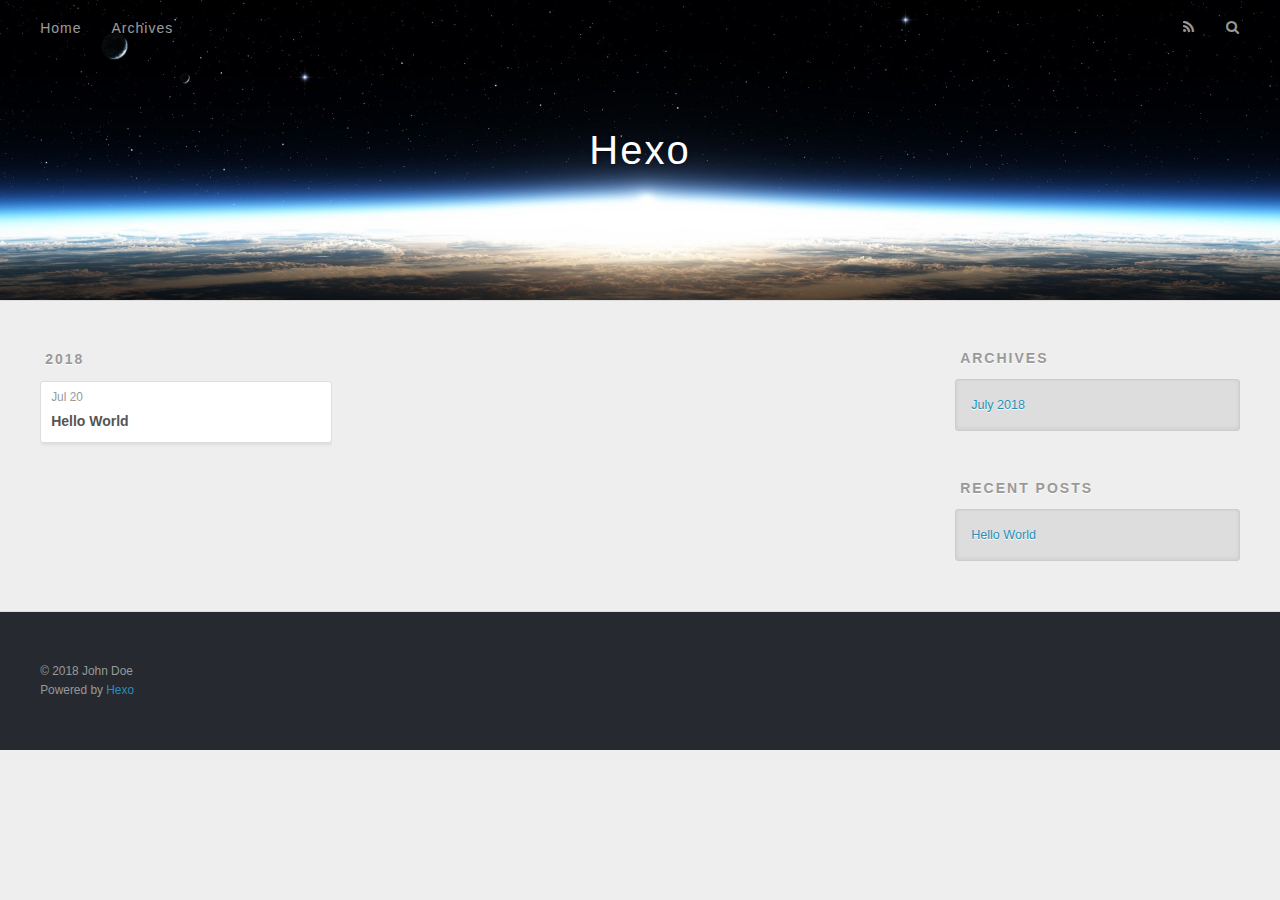
==== archives/index.html @ 6e92a17f "Site updated: 2018-07-20 16:41:54" ====
<!DOCTYPE html>
<html>
<head>
  <meta charset="utf-8">
  

  
  <title>Archives | Hexo</title>
  <meta name="viewport" content="width=device-width, initial-scale=1, maximum-scale=1">
  <meta property="og:type" content="website">
<meta property="og:title" content="Hexo">
<meta property="og:url" content="http://yoursite.com/archives/index.html">
<meta property="og:site_name" content="Hexo">
<meta property="og:locale" content="default">
<meta name="twitter:card" content="summary">
<meta name="twitter:title" content="Hexo">
  
    <link rel="alternate" href="/atom.xml" title="Hexo" type="application/atom+xml">
  
  
    <link rel="icon" href="/favicon.png">
  
  
    <link href="//fonts.googleapis.com/css?family=Source+Code+Pro" rel="stylesheet" type="text/css">
  
  <link rel="stylesheet" href="/css/style.css">
</head>

<body>
  <div id="container">
    <div id="wrap">
      <header id="header">
  <div id="banner"></div>
  <div id="header-outer" class="outer">
    <div id="header-title" class="inner">
      <h1 id="logo-wrap">
        <a href="/" id="logo">Hexo</a>
      </h1>
      
    </div>
    <div id="header-inner" class="inner">
      <nav id="main-nav">
        <a id="main-nav-toggle" class="nav-icon"></a>
        
          <a class="main-nav-link" href="/">Home</a>
        
          <a class="main-nav-link" href="/archives">Archives</a>
        
      </nav>
      <nav id="sub-nav">
        
          <a id="nav-rss-link" class="nav-icon" href="/atom.xml" title="RSS Feed"></a>
        
        <a id="nav-search-btn" class="nav-icon" title="Search"></a>
      </nav>
      <div id="search-form-wrap">
        <form action="//google.com/search" method="get" accept-charset="UTF-8" class="search-form"><input type="search" name="q" class="search-form-input" placeholder="Search"><button type="submit" class="search-form-submit">&#xF002;</button><input type="hidden" name="sitesearch" value="http://yoursite.com"></form>
      </div>
    </div>
  </div>
</header>
      <div class="outer">
        <section id="main">
  
  
    
    
      
      
      <section class="archives-wrap">
        <div class="archive-year-wrap">
          <a href="/archives/2018" class="archive-year">2018</a>
        </div>
        <div class="archives">
    
    <article class="archive-article archive-type-post">
  <div class="archive-article-inner">
    <header class="archive-article-header">
      <a href="/2018/07/20/hello-world/" class="archive-article-date">
  <time datetime="2018-07-20T08:11:55.558Z" itemprop="datePublished">Jul 20</time>
</a>
      
  
    <h1 itemprop="name">
      <a class="archive-article-title" href="/2018/07/20/hello-world/">Hello World</a>
    </h1>
  

    </header>
  </div>
</article>
  
  
    </div></section>
  


</section>
        
          <aside id="sidebar">
  
    

  
    

  
    
  
    
  <div class="widget-wrap">
    <h3 class="widget-title">Archives</h3>
    <div class="widget">
      <ul class="archive-list"><li class="archive-list-item"><a class="archive-list-link" href="/archives/2018/07/">July 2018</a></li></ul>
    </div>
  </div>


  
    
  <div class="widget-wrap">
    <h3 class="widget-title">Recent Posts</h3>
    <div class="widget">
      <ul>
        
          <li>
            <a href="/2018/07/20/hello-world/">Hello World</a>
          </li>
        
      </ul>
    </div>
  </div>

  
</aside>
        
      </div>
      <footer id="footer">
  
  <div class="outer">
    <div id="footer-info" class="inner">
      &copy; 2018 John Doe<br>
      Powered by <a href="http://hexo.io/" target="_blank">Hexo</a>
    </div>
  </div>
</footer>
    </div>
    <nav id="mobile-nav">
  
    <a href="/" class="mobile-nav-link">Home</a>
  
    <a href="/archives" class="mobile-nav-link">Archives</a>
  
</nav>
    

<script src="//ajax.googleapis.com/ajax/libs/jquery/2.0.3/jquery.min.js"></script>


  <link rel="stylesheet" href="/fancybox/jquery.fancybox.css">
  <script src="/fancybox/jquery.fancybox.pack.js"></script>


<script src="/js/script.js"></script>



  </div>
</body>
</html>
---- css/style.css ----
body {
  width: 100%;
}
body:before,
body:after {
  content: "";
  display: table;
}
body:after {
  clear: both;
}
html,
body,
div,
span,
applet,
object,
iframe,
h1,
h2,
h3,
h4,
h5,
h6,
p,
blockquote,
pre,
a,
abbr,
acronym,
address,
big,
cite,
code,
del,
dfn,
em,
img,
ins,
kbd,
q,
s,
samp,
small,
strike,
strong,
sub,
sup,
tt,
var,
dl,
dt,
dd,
ol,
ul,
li,
fieldset,
form,
label,
legend,
table,
caption,
tbody,
tfoot,
thead,
tr,
th,
td {
  margin: 0;
  padding: 0;
  border: 0;
  outline: 0;
  font-weight: inherit;
  font-style: inherit;
  font-family: inherit;
  font-size: 100%;
  vertical-align: baseline;
}
body {
  line-height: 1;
  color: #000;
  background: #fff;
}
ol,
ul {
  list-style: none;
}
table {
  border-collapse: separate;
  border-spacing: 0;
  vertical-align: middle;
}
caption,
th,
td {
  text-align: left;
  font-weight: normal;
  vertical-align: middle;
}
a img {
  border: none;
}
input,
button {
  margin: 0;
  padding: 0;
}
input::-moz-focus-inner,
button::-moz-focus-inner {
  border: 0;
  padding: 0;
}
@font-face {
  font-family: FontAwesome;
  font-style: normal;
  font-weight: normal;
  src: url("fonts/fontawesome-webfont.eot?v=#4.0.3");
  src: url("fonts/fontawesome-webfont.eot?#iefix&v=#4.0.3") format("embedded-opentype"), url("fonts/fontawesome-webfont.woff?v=#4.0.3") format("woff"), url("fonts/fontawesome-webfont.ttf?v=#4.0.3") format("truetype"), url("fonts/fontawesome-webfont.svg#fontawesomeregular?v=#4.0.3") format("svg");
}
html,
body,
#container {
  height: 100%;
}
body {
  background: #eee;
  font: 14px -apple-system, BlinkMacSystemFont, "Segoe UI", "Roboto", "Oxygen", "Ubuntu", "Cantarell", "Fira Sans", "Droid Sans", "Helvetica Neue", sans-serif;
  -webkit-text-size-adjust: 100%;
}
.outer {
  max-width: 1220px;
  margin: 0 auto;
  padding: 0 20px;
}
.outer:before,
.outer:after {
  content: "";
  display: table;
}
.outer:after {
  clear: both;
}
.inner {
  display: inline;
  float: left;
  width: 98.33333333333333%;
  margin: 0 0.833333333333333%;
}
.left,
.alignleft {
  float: left;
}
.right,
.alignright {
  float: right;
}
.clear {
  clear: both;
}
#container {
  position: relative;
}
.mobile-nav-on {
  overflow: hidden;
}
#wrap {
  height: 100%;
  width: 100%;
  position: absolute;
  top: 0;
  left: 0;
  -webkit-transition: 0.2s ease-out;
  -moz-transition: 0.2s ease-out;
  -ms-transition: 0.2s ease-out;
  transition: 0.2s ease-out;
  z-index: 1;
  background: #eee;
}
.mobile-nav-on #wrap {
  left: 280px;
}
@media screen and (min-width: 768px) {
  #main {
    display: inline;
    float: left;
    width: 73.33333333333333%;
    margin: 0 0.833333333333333%;
  }
}
.article-date,
.article-category-link,
.archive-year,
.widget-title {
  text-decoration: none;
  text-transform: uppercase;
  letter-spacing: 2px;
  color: #999;
  margin-bottom: 1em;
  margin-left: 5px;
  line-height: 1em;
  text-shadow: 0 1px #fff;
  font-weight: bold;
}
.article-inner,
.archive-article-inner {
  background: #fff;
  -webkit-box-shadow: 1px 2px 3px #ddd;
  box-shadow: 1px 2px 3px #ddd;
  border: 1px solid #ddd;
  border-radius: 3px;
}
.article-entry h1,
.widget h1 {
  font-size: 2em;
}
.article-entry h2,
.widget h2 {
  font-size: 1.5em;
}
.article-entry h3,
.widget h3 {
  font-size: 1.3em;
}
.article-entry h4,
.widget h4 {
  font-size: 1.2em;
}
.article-entry h5,
.widget h5 {
  font-size: 1em;
}
.article-entry h6,
.widget h6 {
  font-size: 1em;
  color: #999;
}
.article-entry hr,
.widget hr {
  border: 1px dashed #ddd;
}
.article-entry strong,
.widget strong {
  font-weight: bold;
}
.article-entry em,
.widget em,
.article-entry cite,
.widget cite {
  font-style: italic;
}
.article-entry sup,
.widget sup,
.article-entry sub,
.widget sub {
  font-size: 0.75em;
  line-height: 0;
  position: relative;
  vertical-align: baseline;
}
.article-entry sup,
.widget sup {
  top: -0.5em;
}
.article-entry sub,
.widget sub {
  bottom: -0.2em;
}
.article-entry small,
.widget small {
  font-size: 0.85em;
}
.article-entry acronym,
.widget acronym,
.article-entry abbr,
.widget abbr {
  border-bottom: 1px dotted;
}
.article-entry ul,
.widget ul,
.article-entry ol,
.widget ol,
.article-entry dl,
.widget dl {
  margin: 0 20px;
  line-height: 1.6em;
}
.article-entry ul ul,
.widget ul ul,
.article-entry ol ul,
.widget ol ul,
.article-entry ul ol,
.widget ul ol,
.article-entry ol ol,
.widget ol ol {
  margin-top: 0;
  margin-bottom: 0;
}
.article-entry ul,
.widget ul {
  list-style: disc;
}
.article-entry ol,
.widget ol {
  list-style: decimal;
}
.article-entry dt,
.widget dt {
  font-weight: bold;
}
#header {
  height: 300px;
  position: relative;
  border-bottom: 1px solid #ddd;
}
#header:before,
#header:after {
  content: "";
  position: absolute;
  left: 0;
  right: 0;
  height: 40px;
}
#header:before {
  top: 0;
  background: -webkit-linear-gradient(rgba(0,0,0,0.2), transparent);
  background: -moz-linear-gradient(rgba(0,0,0,0.2), transparent);
  background: -ms-linear-gradient(rgba(0,0,0,0.2), transparent);
  background: linear-gradient(rgba(0,0,0,0.2), transparent);
}
#header:after {
  bottom: 0;
  background: -webkit-linear-gradient(transparent, rgba(0,0,0,0.2));
  background: -moz-linear-gradient(transparent, rgba(0,0,0,0.2));
  background: -ms-linear-gradient(transparent, rgba(0,0,0,0.2));
  background: linear-gradient(transparent, rgba(0,0,0,0.2));
}
#header-outer {
  height: 100%;
  position: relative;
}
#header-inner {
  position: relative;
  overflow: hidden;
}
#banner {
  position: absolute;
  top: 0;
  left: 0;
  width: 100%;
  height: 100%;
  background: url("images/banner.jpg") center #000;
  -webkit-background-size: cover;
  -moz-background-size: cover;
  background-size: cover;
  z-index: -1;
}
#header-title {
  text-align: center;
  height: 40px;
  position: absolute;
  top: 50%;
  left: 0;
  margin-top: -20px;
}
#logo,
#subtitle {
  text-decoration: none;
  color: #fff;
  font-weight: 300;
  text-shadow: 0 1px 4px rgba(0,0,0,0.3);
}
#logo {
  font-size: 40px;
  line-height: 40px;
  letter-spacing: 2px;
}
#subtitle {
  font-size: 16px;
  line-height: 16px;
  letter-spacing: 1px;
}
#subtitle-wrap {
  margin-top: 16px;
}
#main-nav {
  float: left;
  margin-left: -15px;
}
.nav-icon,
.main-nav-link {
  float: left;
  color: #fff;
  opacity: 0.6;
  text-decoration: none;
  text-shadow: 0 1px rgba(0,0,0,0.2);
  -webkit-transition: opacity 0.2s;
  -moz-transition: opacity 0.2s;
  -ms-transition: opacity 0.2s;
  transition: opacity 0.2s;
  display: block;
  padding: 20px 15px;
}
.nav-icon:hover,
.main-nav-link:hover {
  opacity: 1;
}
.nav-icon {
  font-family: FontAwesome;
  text-align: center;
  font-size: 14px;
  width: 14px;
  height: 14px;
  padding: 20px 15px;
  position: relative;
  cursor: pointer;
}
.main-nav-link {
  font-weight: 300;
  letter-spacing: 1px;
}
@media screen and (max-width: 479px) {
  .main-nav-link {
    display: none;
  }
}
#main-nav-toggle {
  display: none;
}
#main-nav-toggle:before {
  content: "\f0c9";
}
@media screen and (max-width: 479px) {
  #main-nav-toggle {
    display: block;
  }
}
#sub-nav {
  float: right;
  margin-right: -15px;
}
#nav-rss-link:before {
  content: "\f09e";
}
#nav-search-btn:before {
  content: "\f002";
}
#search-form-wrap {
  position: absolute;
  top: 15px;
  width: 150px;
  height: 30px;
  right: -150px;
  opacity: 0;
  -webkit-transition: 0.2s ease-out;
  -moz-transition: 0.2s ease-out;
  -ms-transition: 0.2s ease-out;
  transition: 0.2s ease-out;
}
#search-form-wrap.on {
  opacity: 1;
  right: 0;
}
@media screen and (max-width: 479px) {
  #search-form-wrap {
    width: 100%;
    right: -100%;
  }
}
.search-form {
  position: absolute;
  top: 0;
  left: 0;
  right: 0;
  background: #fff;
  padding: 5px 15px;
  border-radius: 15px;
  -webkit-box-shadow: 0 0 10px rgba(0,0,0,0.3);
  box-shadow: 0 0 10px rgba(0,0,0,0.3);
}
.search-form-input {
  border: none;
  background: none;
  color: #555;
  width: 100%;
  font: 13px -apple-system, BlinkMacSystemFont, "Segoe UI", "Roboto", "Oxygen", "Ubuntu", "Cantarell", "Fira Sans", "Droid Sans", "Helvetica Neue", sans-serif;
  outline: none;
}
.search-form-input::-webkit-search-results-decoration,
.search-form-input::-webkit-search-cancel-button {
  -webkit-appearance: none;
}
.search-form-submit {
  position: absolute;
  top: 50%;
  right: 10px;
  margin-top: -7px;
  font: 13px FontAwesome;
  border: none;
  background: none;
  color: #bbb;
  cursor: pointer;
}
.search-form-submit:hover,
.search-form-submit:focus {
  color: #777;
}
.article {
  margin: 50px 0;
}
.article-inner {
  overflow: hidden;
}
.article-meta:before,
.article-meta:after {
  content: "";
  display: table;
}
.article-meta:after {
  clear: both;
}
.article-date {
  float: left;
}
.article-category {
  float: left;
  line-height: 1em;
  color: #ccc;
  text-shadow: 0 1px #fff;
  margin-left: 8px;
}
.article-category:before {
  content: "\2022";
}
.article-category-link {
  margin: 0 12px 1em;
}
.article-header {
  padding: 20px 20px 0;
}
.article-title {
  text-decoration: none;
  font-size: 2em;
  font-weight: bold;
  color: #555;
  line-height: 1.1em;
  -webkit-transition: color 0.2s;
  -moz-transition: color 0.2s;
  -ms-transition: color 0.2s;
  transition: color 0.2s;
}
a.article-title:hover {
  color: #258fb8;
}
.article-entry {
  color: #555;
  padding: 0 20px;
}
.article-entry:before,
.article-entry:after {
  content: "";
  display: table;
}
.article-entry:after {
  clear: both;
}
.article-entry p,
.article-entry table {
  line-height: 1.6em;
  margin: 1.6em 0;
}
.article-entry h1,
.article-entry h2,
.article-entry h3,
.article-entry h4,
.article-entry h5,
.article-entry h6 {
  font-weight: bold;
}
.article-entry h1,
.article-entry h2,
.article-entry h3,
.article-entry h4,
.article-entry h5,
.article-entry h6 {
  line-height: 1.1em;
  margin: 1.1em 0;
}
.article-entry a {
  color: #258fb8;
  text-decoration: none;
}
.article-entry a:hover {
  text-decoration: underline;
}
.article-entry ul,
.article-entry ol,
.article-entry dl {
  margin-top: 1.6em;
  margin-bottom: 1.6em;
}
.article-entry img,
.article-entry video {
  max-width: 100%;
  height: auto;
  display: block;
  margin: auto;
}
.article-entry iframe {
  border: none;
}
.article-entry table {
  width: 100%;
  border-collapse: collapse;
  border-spacing: 0;
}
.article-entry th {
  font-weight: bold;
  border-bottom: 3px solid #ddd;
  padding-bottom: 0.5em;
}
.article-entry td {
  border-bottom: 1px solid #ddd;
  padding: 10px 0;
}
.article-entry blockquote {
  font-family: Georgia, "Times New Roman", serif;
  font-size: 1.4em;
  margin: 1.6em 20px;
  text-align: center;
}
.article-entry blockquote footer {
  font-size: 14px;
  margin: 1.6em 0;
  font-family: -apple-system, BlinkMacSystemFont, "Segoe UI", "Roboto", "Oxygen", "Ubuntu", "Cantarell", "Fira Sans", "Droid Sans", "Helvetica Neue", sans-serif;
}
.article-entry blockquote footer cite:before {
  content: "—";
  padding: 0 0.5em;
}
.article-entry .pullquote {
  text-align: left;
  width: 45%;
  margin: 0;
}
.article-entry .pullquote.left {
  margin-left: 0.5em;
  margin-right: 1em;
}
.article-entry .pullquote.right {
  margin-right: 0.5em;
  margin-left: 1em;
}
.article-entry .caption {
  color: #999;
  display: block;
  font-size: 0.9em;
  margin-top: 0.5em;
  position: relative;
  text-align: center;
}
.article-entry .video-container {
  position: relative;
  padding-top: 56.25%;
  height: 0;
  overflow: hidden;
}
.article-entry .video-container iframe,
.article-entry .video-container object,
.article-entry .video-container embed {
  position: absolute;
  top: 0;
  left: 0;
  width: 100%;
  height: 100%;
  margin-top: 0;
}
.article-more-link a {
  display: inline-block;
  line-height: 1em;
  padding: 6px 15px;
  border-radius: 15px;
  background: #eee;
  color: #999;
  text-shadow: 0 1px #fff;
  text-decoration: none;
}
.article-more-link a:hover {
  background: #258fb8;
  color: #fff;
  text-decoration: none;
  text-shadow: 0 1px #1e7293;
}
.article-footer {
  font-size: 0.85em;
  line-height: 1.6em;
  border-top: 1px solid #ddd;
  padding-top: 1.6em;
  margin: 0 20px 20px;
}
.article-footer:before,
.article-footer:after {
  content: "";
  display: table;
}
.article-footer:after {
  clear: both;
}
.article-footer a {
  color: #999;
  text-decoration: none;
}
.article-footer a:hover {
  color: #555;
}
.article-tag-list-item {
  float: left;
  margin-right: 10px;
}
.article-tag-list-link:before {
  content: "#";
}
.article-comment-link {
  float: right;
}
.article-comment-link:before {
  content: "\f075";
  font-family: FontAwesome;
  padding-right: 8px;
}
.article-share-link {
  cursor: pointer;
  float: right;
  margin-left: 20px;
}
.article-share-link:before {
  content: "\f064";
  font-family: FontAwesome;
  padding-right: 6px;
}
#article-nav {
  position: relative;
}
#article-nav:before,
#article-nav:after {
  content: "";
  display: table;
}
#article-nav:after {
  clear: both;
}
@media screen and (min-width: 768px) {
  #article-nav {
    margin: 50px 0;
  }
  #article-nav:before {
    width: 8px;
    height: 8px;
    position: absolute;
    top: 50%;
    left: 50%;
    margin-top: -4px;
    margin-left: -4px;
    content: "";
    border-radius: 50%;
    background: #ddd;
    -webkit-box-shadow: 0 1px 2px #fff;
    box-shadow: 0 1px 2px #fff;
  }
}
.article-nav-link-wrap {
  text-decoration: none;
  text-shadow: 0 1px #fff;
  color: #999;
  -webkit-box-sizing: border-box;
  -moz-box-sizing: border-box;
  box-sizing: border-box;
  margin-top: 50px;
  text-align: center;
  display: block;
}
.article-nav-link-wrap:hover {
  color: #555;
}
@media screen and (min-width: 768px) {
  .article-nav-link-wrap {
    width: 50%;
    margin-top: 0;
  }
}
@media screen and (min-width: 768px) {
  #article-nav-newer {
    float: left;
    text-align: right;
    padding-right: 20px;
  }
}
@media screen and (min-width: 768px) {
  #article-nav-older {
    float: right;
    text-align: left;
    padding-left: 20px;
  }
}
.article-nav-caption {
  text-transform: uppercase;
  letter-spacing: 2px;
  color: #ddd;
  line-height: 1em;
  font-weight: bold;
}
#article-nav-newer .article-nav-caption {
  margin-right: -2px;
}
.article-nav-title {
  font-size: 0.85em;
  line-height: 1.6em;
  margin-top: 0.5em;
}
.article-share-box {
  position: absolute;
  display: none;
  background: #fff;
  -webkit-box-shadow: 1px 2px 10px rgba(0,0,0,0.2);
  box-shadow: 1px 2px 10px rgba(0,0,0,0.2);
  border-radius: 3px;
  margin-left: -145px;
  overflow: hidden;
  z-index: 1;
}
.article-share-box.on {
  display: block;
}
.article-share-input {
  width: 100%;
  background: none;
  -webkit-box-sizing: border-box;
  -moz-box-sizing: border-box;
  box-sizing: border-box;
  font: 14px -apple-system, BlinkMacSystemFont, "Segoe UI", "Roboto", "Oxygen", "Ubuntu", "Cantarell", "Fira Sans", "Droid Sans", "Helvetica Neue", sans-serif;
  padding: 0 15px;
  color: #555;
  outline: none;
  border: 1px solid #ddd;
  border-radius: 3px 3px 0 0;
  height: 36px;
  line-height: 36px;
}
.article-share-links {
  background: #eee;
}
.article-share-links:before,
.article-share-links:after {
  content: "";
  display: table;
}
.article-share-links:after {
  clear: both;
}
.article-share-twitter,
.article-share-facebook,
.article-share-pinterest,
.article-share-google {
  width: 50px;
  height: 36px;
  display: block;
  float: left;
  position: relative;
  color: #999;
  text-shadow: 0 1px #fff;
}
.article-share-twitter:before,
.article-share-facebook:before,
.article-share-pinterest:before,
.article-share-google:before {
  font-size: 20px;
  font-family: FontAwesome;
  width: 20px;
  height: 20px;
  position: absolute;
  top: 50%;
  left: 50%;
  margin-top: -10px;
  margin-left: -10px;
  text-align: center;
}
.article-share-twitter:hover,
.article-share-facebook:hover,
.article-share-pinterest:hover,
.article-share-google:hover {
  color: #fff;
}
.article-share-twitter:before {
  content: "\f099";
}
.article-share-twitter:hover {
  background: #00aced;
  text-shadow: 0 1px #008abe;
}
.article-share-facebook:before {
  content: "\f09a";
}
.article-share-facebook:hover {
  background: #3b5998;
  text-shadow: 0 1px #2f477a;
}
.article-share-pinterest:before {
  content: "\f0d2";
}
.article-share-pinterest:hover {
  background: #cb2027;
  text-shadow: 0 1px #a21a1f;
}
.article-share-google:before {
  content: "\f0d5";
}
.article-share-google:hover {
  background: #dd4b39;
  text-shadow: 0 1px #be3221;
}
.article-gallery {
  background: #000;
  position: relative;
}
.article-gallery-photos {
  position: relative;
  overflow: hidden;
}
.article-gallery-img {
  display: none;
  max-width: 100%;
}
.article-gallery-img:first-child {
  display: block;
}
.article-gallery-img.loaded {
  position: absolute;
  display: block;
}
.article-gallery-img img {
  display: block;
  max-width: 100%;
  margin: 0 auto;
}
#comments {
  background: #fff;
  -webkit-box-shadow: 1px 2px 3px #ddd;
  box-shadow: 1px 2px 3px #ddd;
  padding: 20px;
  border: 1px solid #ddd;
  border-radius: 3px;
  margin: 50px 0;
}
#comments a {
  color: #258fb8;
}
.archives-wrap {
  margin: 50px 0;
}
.archives:before,
.archives:after {
  content: "";
  display: table;
}
.archives:after {
  clear: both;
}
.archive-year-wrap {
  margin-bottom: 1em;
}
.archives {
  -webkit-column-gap: 10px;
  -moz-column-gap: 10px;
  column-gap: 10px;
}
@media screen and (min-width: 480px) and (max-width: 767px) {
  .archives {
    -webkit-column-count: 2;
    -moz-column-count: 2;
    column-count: 2;
  }
}
@media screen and (min-width: 768px) {
  .archives {
    -webkit-column-count: 3;
    -moz-column-count: 3;
    column-count: 3;
  }
}
.archive-article {
  -webkit-column-break-inside: avoid;
  page-break-inside: avoid;
  overflow: hidden;
  break-inside: avoid-column;
}
.archive-article-inner {
  padding: 10px;
  margin-bottom: 15px;
}
.archive-article-title {
  text-decoration: none;
  font-weight: bold;
  color: #555;
  -webkit-transition: color 0.2s;
  -moz-transition: color 0.2s;
  -ms-transition: color 0.2s;
  transition: color 0.2s;
  line-height: 1.6em;
}
.archive-article-title:hover {
  color: #258fb8;
}
.archive-article-footer {
  margin-top: 1em;
}
.archive-article-date {
  color: #999;
  text-decoration: none;
  font-size: 0.85em;
  line-height: 1em;
  margin-bottom: 0.5em;
  display: block;
}
#page-nav {
  margin: 50px auto;
  background: #fff;
  -webkit-box-shadow: 1px 2px 3px #ddd;
  box-shadow: 1px 2px 3px #ddd;
  border: 1px solid #ddd;
  border-radius: 3px;
  text-align: center;
  color: #999;
  overflow: hidden;
}
#page-nav:before,
#page-nav:after {
  content: "";
  display: table;
}
#page-nav:after {
  clear: both;
}
#page-nav a,
#page-nav span {
  padding: 10px 20px;
  line-height: 1;
  height: 2ex;
}
#page-nav a {
  color: #999;
  text-decoration: none;
}
#page-nav a:hover {
  background: #999;
  color: #fff;
}
#page-nav .prev {
  float: left;
}
#page-nav .next {
  float: right;
}
#page-nav .page-number {
  display: inline-block;
}
@media screen and (max-width: 479px) {
  #page-nav .page-number {
    display: none;
  }
}
#page-nav .current {
  color: #555;
  font-weight: bold;
}
#page-nav .space {
  color: #ddd;
}
#footer {
  background: #262a30;
  padding: 50px 0;
  border-top: 1px solid #ddd;
  color: #999;
}
#footer a {
  color: #258fb8;
  text-decoration: none;
}
#footer a:hover {
  text-decoration: underline;
}
#footer-info {
  line-height: 1.6em;
  font-size: 0.85em;
}
.article-entry pre,
.article-entry .highlight {
  background: #2d2d2d;
  margin: 0 -20px;
  padding: 15px 20px;
  border-style: solid;
  border-color: #ddd;
  border-width: 1px 0;
  overflow: auto;
  color: #ccc;
  line-height: 22.400000000000002px;
}
.article-entry .highlight .gutter pre,
.article-entry .gist .gist-file .gist-data .line-numbers {
  color: #666;
  font-size: 0.85em;
}
.article-entry pre,
.article-entry code {
  font-family: "Source Code Pro", Consolas, Monaco, Menlo, Consolas, monospace;
}
.article-entry code {
  background: #eee;
  text-shadow: 0 1px #fff;
  padding: 0 0.3em;
}
.article-entry pre code {
  background: none;
  text-shadow: none;
  padding: 0;
}
.article-entry .highlight pre {
  border: none;
  margin: 0;
  padding: 0;
}
.article-entry .highlight table {
  margin: 0;
  width: auto;
}
.article-entry .highlight td {
  border: none;
  padding: 0;
}
.article-entry .highlight figcaption {
  font-size: 0.85em;
  color: #999;
  line-height: 1em;
  margin-bottom: 1em;
}
.article-entry .highlight figcaption:before,
.article-entry .highlight figcaption:after {
  content: "";
  display: table;
}
.article-entry .highlight figcaption:after {
  clear: both;
}
.article-entry .highlight figcaption a {
  float: right;
}
.article-entry .highlight .gutter pre {
  text-align: right;
  padding-right: 20px;
}
.article-entry .highlight .line {
  height: 22.400000000000002px;
}
.article-entry .highlight .line.marked {
  background: #515151;
}
.article-entry .gist {
  margin: 0 -20px;
  border-style: solid;
  border-color: #ddd;
  border-width: 1px 0;
  background: #2d2d2d;
  padding: 15px 20px 15px 0;
}
.article-entry .gist .gist-file {
  border: none;
  font-family: "Source Code Pro", Consolas, Monaco, Menlo, Consolas, monospace;
  margin: 0;
}
.article-entry .gist .gist-file .gist-data {
  background: none;
  border: none;
}
.article-entry .gist .gist-file .gist-data .line-numbers {
  background: none;
  border: none;
  padding: 0 20px 0 0;
}
.article-entry .gist .gist-file .gist-data .line-data {
  padding: 0 !important;
}
.article-entry .gist .gist-file .highlight {
  margin: 0;
  padding: 0;
  border: none;
}
.article-entry .gist .gist-file .gist-meta {
  background: #2d2d2d;
  color: #999;
  font: 0.85em -apple-system, BlinkMacSystemFont, "Segoe UI", "Roboto", "Oxygen", "Ubuntu", "Cantarell", "Fira Sans", "Droid Sans", "Helvetica Neue", sans-serif;
  text-shadow: 0 0;
  padding: 0;
  margin-top: 1em;
  margin-left: 20px;
}
.article-entry .gist .gist-file .gist-meta a {
  color: #258fb8;
  font-weight: normal;
}
.article-entry .gist .gist-file .gist-meta a:hover {
  text-decoration: underline;
}
pre .comment,
pre .title {
  color: #999;
}
pre .variable,
pre .attribute,
pre .tag,
pre .regexp,
pre .ruby .constant,
pre .xml .tag .title,
pre .xml .pi,
pre .xml .doctype,
pre .html .doctype,
pre .css .id,
pre .css .class,
pre .css .pseudo {
  color: #f2777a;
}
pre .number,
pre .preprocessor,
pre .built_in,
pre .literal,
pre .params,
pre .constant {
  color: #f99157;
}
pre .class,
pre .ruby .class .title,
pre .css .rules .attribute {
  color: #9c9;
}
pre .string,
pre .value,
pre .inheritance,
pre .header,
pre .ruby .symbol,
pre .xml .cdata {
  color: #9c9;
}
pre .css .hexcolor {
  color: #6cc;
}
pre .function,
pre .python .decorator,
pre .python .title,
pre .ruby .function .title,
pre .ruby .title .keyword,
pre .perl .sub,
pre .javascript .title,
pre .coffeescript .title {
  color: #69c;
}
pre .keyword,
pre .javascript .function {
  color: #c9c;
}
@media screen and (max-width: 479px) {
  #mobile-nav {
    position: absolute;
    top: 0;
    left: 0;
    width: 280px;
    height: 100%;
    background: #191919;
    border-right: 1px solid #fff;
  }
}
@media screen and (max-width: 479px) {
  .mobile-nav-link {
    display: block;
    color: #999;
    text-decoration: none;
    padding: 15px 20px;
    font-weight: bold;
  }
  .mobile-nav-link:hover {
    color: #fff;
  }
}
@media screen and (min-width: 768px) {
  #sidebar {
    display: inline;
    float: left;
    width: 23.333333333333332%;
    margin: 0 0.833333333333333%;
  }
}
.widget-wrap {
  margin: 50px 0;
}
.widget {
  color: #777;
  text-shadow: 0 1px #fff;
  background: #ddd;
  -webkit-box-shadow: 0 -1px 4px #ccc inset;
  box-shadow: 0 -1px 4px #ccc inset;
  border: 1px solid #ccc;
  padding: 15px;
  border-radius: 3px;
}
.widget a {
  color: #258fb8;
  text-decoration: none;
}
.widget a:hover {
  text-decoration: underline;
}
.widget ul ul,
.widget ol ul,
.widget dl ul,
.widget ul ol,
.widget ol ol,
.widget dl ol,
.widget ul dl,
.widget ol dl,
.widget dl dl {
  margin-left: 15px;
  list-style: disc;
}
.widget {
  line-height: 1.6em;
  word-wrap: break-word;
  font-size: 0.9em;
}
.widget ul,
.widget ol {
  list-style: none;
  margin: 0;
}
.widget ul ul,
.widget ol ul,
.widget ul ol,
.widget ol ol {
  margin: 0 20px;
}
.widget ul ul,
.widget ol ul {
  list-style: disc;
}
.widget ul ol,
.widget ol ol {
  list-style: decimal;
}
.category-list-count,
.tag-list-count,
.archive-list-count {
  padding-left: 5px;
  color: #999;
  font-size: 0.85em;
}
.category-list-count:before,
.tag-list-count:before,
.archive-list-count:before {
  content: "(";
}
.category-list-count:after,
.tag-list-count:after,
.archive-list-count:after {
  content: ")";
}
.tagcloud a {
  margin-right: 5px;
  display: inline-block;
}
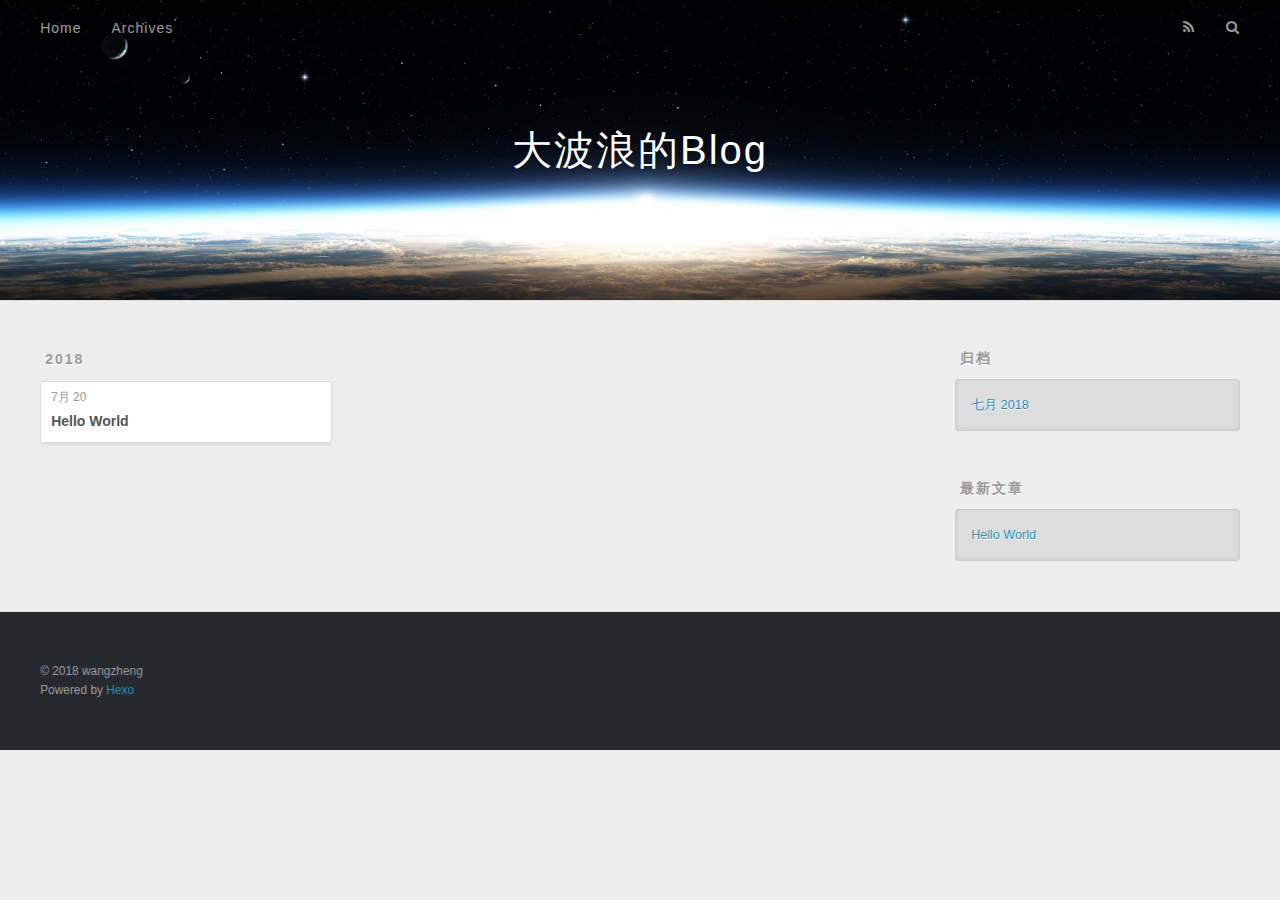
==== commit e297f2c1: "Site updated: 2018-07-20 17:23:09" ====
--- a/archives/index.html
+++ b/archives/index.html
@@ -5,17 +5,17 @@
   
 
   
-  <title>Archives | Hexo</title>
+  <title>归档 | 大波浪的Blog</title>
   <meta name="viewport" content="width=device-width, initial-scale=1, maximum-scale=1">
   <meta property="og:type" content="website">
-<meta property="og:title" content="Hexo">
+<meta property="og:title" content="大波浪的Blog">
 <meta property="og:url" content="http://yoursite.com/archives/index.html">
-<meta property="og:site_name" content="Hexo">
-<meta property="og:locale" content="default">
+<meta property="og:site_name" content="大波浪的Blog">
+<meta property="og:locale" content="zh-CN">
 <meta name="twitter:card" content="summary">
-<meta name="twitter:title" content="Hexo">
+<meta name="twitter:title" content="大波浪的Blog">
   
-    <link rel="alternate" href="/atom.xml" title="Hexo" type="application/atom+xml">
+    <link rel="alternate" href="/atom.xml" title="大波浪的Blog" type="application/atom+xml">
   
   
     <link rel="icon" href="/favicon.png">
@@ -34,7 +34,7 @@
   <div id="header-outer" class="outer">
     <div id="header-title" class="inner">
       <h1 id="logo-wrap">
-        <a href="/" id="logo">Hexo</a>
+        <a href="/" id="logo">大波浪的Blog</a>
       </h1>
       
     </div>
@@ -51,7 +51,7 @@
         
           <a id="nav-rss-link" class="nav-icon" href="/atom.xml" title="RSS Feed"></a>
         
-        <a id="nav-search-btn" class="nav-icon" title="Search"></a>
+        <a id="nav-search-btn" class="nav-icon" title="搜索"></a>
       </nav>
       <div id="search-form-wrap">
         <form action="//google.com/search" method="get" accept-charset="UTF-8" class="search-form"><input type="search" name="q" class="search-form-input" placeholder="Search"><button type="submit" class="search-form-submit">&#xF002;</button><input type="hidden" name="sitesearch" value="http://yoursite.com"></form>
@@ -77,7 +77,7 @@
   <div class="archive-article-inner">
     <header class="archive-article-header">
       <a href="/2018/07/20/hello-world/" class="archive-article-date">
-  <time datetime="2018-07-20T08:11:55.558Z" itemprop="datePublished">Jul 20</time>
+  <time datetime="2018-07-20T08:11:55.558Z" itemprop="datePublished">7月 20</time>
 </a>
       
   
@@ -109,9 +109,9 @@
   
     
   <div class="widget-wrap">
-    <h3 class="widget-title">Archives</h3>
+    <h3 class="widget-title">归档</h3>
     <div class="widget">
-      <ul class="archive-list"><li class="archive-list-item"><a class="archive-list-link" href="/archives/2018/07/">July 2018</a></li></ul>
+      <ul class="archive-list"><li class="archive-list-item"><a class="archive-list-link" href="/archives/2018/07/">七月 2018</a></li></ul>
     </div>
   </div>
 
@@ -119,7 +119,7 @@
   
     
   <div class="widget-wrap">
-    <h3 class="widget-title">Recent Posts</h3>
+    <h3 class="widget-title">最新文章</h3>
     <div class="widget">
       <ul>
         
@@ -139,7 +139,7 @@
   
   <div class="outer">
     <div id="footer-info" class="inner">
-      &copy; 2018 John Doe<br>
+      &copy; 2018 wangzheng<br>
       Powered by <a href="http://hexo.io/" target="_blank">Hexo</a>
     </div>
   </div>
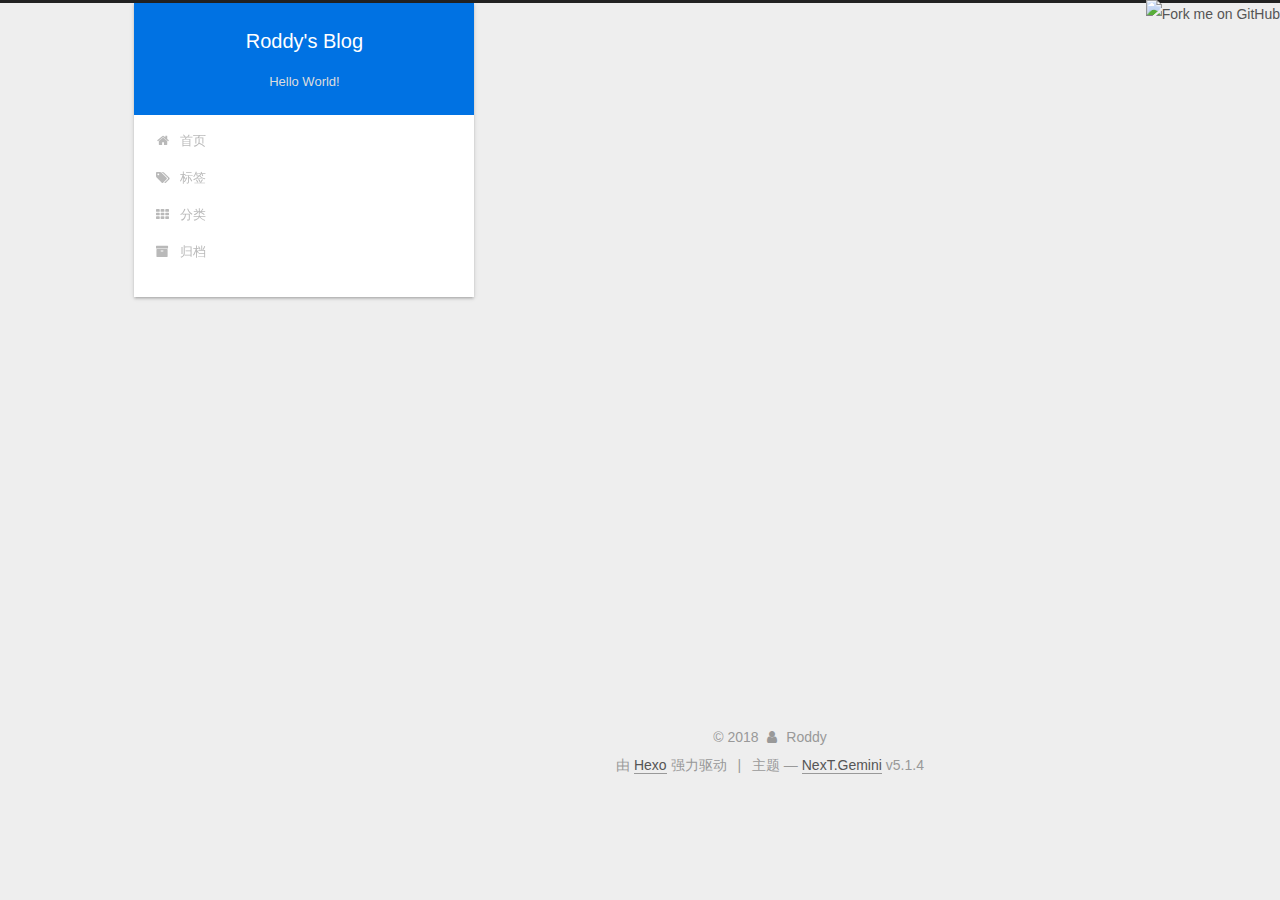
==== commit 31923c89: "Site updated: 2018-07-24 16:48:13" ====
--- a/archives/index.html
+++ b/archives/index.html
@@ -1,170 +1,638 @@
 <!DOCTYPE html>
-<html>
+
+
+
+  
+
+
+<html class="theme-next gemini use-motion" lang="zh-Hans">
 <head>
-  <meta charset="utf-8">
-  
-
-  
-  <title>归档 | 大波浪的Blog</title>
-  <meta name="viewport" content="width=device-width, initial-scale=1, maximum-scale=1">
-  <meta property="og:type" content="website">
-<meta property="og:title" content="大波浪的Blog">
-<meta property="og:url" content="http://yoursite.com/archives/index.html">
-<meta property="og:site_name" content="大波浪的Blog">
-<meta property="og:locale" content="zh-CN">
+  <meta charset="UTF-8"/>
+<meta http-equiv="X-UA-Compatible" content="IE=edge" />
+<meta name="viewport" content="width=device-width, initial-scale=1, maximum-scale=1"/>
+<meta name="theme-color" content="#222">
+
+
+
+
+
+
+
+
+
+<meta http-equiv="Cache-Control" content="no-transform" />
+<meta http-equiv="Cache-Control" content="no-siteapp" />
+
+
+
+
+
+
+
+
+
+
+
+
+
+
+
+
+  
+  
+  <link href="/lib/fancybox/source/jquery.fancybox.css?v=2.1.5" rel="stylesheet" type="text/css" />
+
+
+
+
+
+
+
+<link href="/lib/font-awesome/css/font-awesome.min.css?v=4.6.2" rel="stylesheet" type="text/css" />
+
+<link href="/css/main.css?v=5.1.4" rel="stylesheet" type="text/css" />
+
+
+  <link rel="apple-touch-icon" sizes="180x180" href="/images/apple-touch-icon-next.png?v=5.1.4">
+
+
+  <link rel="icon" type="image/png" sizes="32x32" href="/images/favicon-32x32-next.png?v=5.1.4">
+
+
+  <link rel="icon" type="image/png" sizes="16x16" href="/images/favicon-16x16-next.png?v=5.1.4">
+
+
+  <link rel="mask-icon" href="/images/logo.svg?v=5.1.4" color="#222">
+
+
+
+
+
+  <meta name="keywords" content="Hexo, NexT" />
+
+
+
+
+
+
+
+
+
+
+<meta name="keywords" content="roddy,C#,net,.net core,asp.net core,微软技术">
+<meta property="og:type" content="website">
+<meta property="og:title" content="Roddy&#39;s Blog">
+<meta property="og:url" content="http://roddy.top/archives/index.html">
+<meta property="og:site_name" content="Roddy&#39;s Blog">
+<meta property="og:locale" content="zh-Hans">
 <meta name="twitter:card" content="summary">
-<meta name="twitter:title" content="大波浪的Blog">
-  
-    <link rel="alternate" href="/atom.xml" title="大波浪的Blog" type="application/atom+xml">
-  
-  
-    <link rel="icon" href="/favicon.png">
-  
-  
-    <link href="//fonts.googleapis.com/css?family=Source+Code+Pro" rel="stylesheet" type="text/css">
-  
-  <link rel="stylesheet" href="/css/style.css">
+<meta name="twitter:title" content="Roddy&#39;s Blog">
+
+
+
+<script type="text/javascript" id="hexo.configurations">
+  var NexT = window.NexT || {};
+  var CONFIG = {
+    root: '/',
+    scheme: 'Gemini',
+    version: '5.1.4',
+    sidebar: {"position":"left","display":"post","offset":12,"b2t":false,"scrollpercent":false,"onmobile":false},
+    fancybox: true,
+    tabs: true,
+    motion: {"enable":true,"async":false,"transition":{"post_block":"fadeIn","post_header":"slideDownIn","post_body":"slideDownIn","coll_header":"slideLeftIn","sidebar":"slideUpIn"}},
+    duoshuo: {
+      userId: '0',
+      author: '博主'
+    },
+    algolia: {
+      applicationID: '',
+      apiKey: '',
+      indexName: '',
+      hits: {"per_page":10},
+      labels: {"input_placeholder":"Search for Posts","hits_empty":"We didn't find any results for the search: ${query}","hits_stats":"${hits} results found in ${time} ms"}
+    }
+  };
+</script>
+
+
+
+  <link rel="canonical" href="http://roddy.top/archives/"/>
+
+
+
+
+
+  <title>归档 | Roddy's Blog</title>
+  
+
+
+
+
+
+
+
+
 </head>
 
-<body>
-  <div id="container">
-    <div id="wrap">
-      <header id="header">
-  <div id="banner"></div>
-  <div id="header-outer" class="outer">
-    <div id="header-title" class="inner">
-      <h1 id="logo-wrap">
-        <a href="/" id="logo">大波浪的Blog</a>
-      </h1>
-      
+<body itemscope itemtype="http://schema.org/WebPage" lang="zh-Hans">
+
+  
+  
+    
+  
+
+  <div class="container sidebar-position-left page-archive">
+    <div class="headband"></div>
+<a href="https://github.com/you"><img style="position: absolute; top: 0; right: 0; border: 0;" src="https://s3.amazonaws.com/github/ribbons/forkme_right_orange_ff7600.png" alt="Fork me on GitHub"></a>
+    <header id="header" class="header" itemscope itemtype="http://schema.org/WPHeader">
+      <div class="header-inner"><div class="site-brand-wrapper">
+  <div class="site-meta ">
+    
+
+    <div class="custom-logo-site-title">
+      <a href="/"  class="brand" rel="start">
+        <span class="logo-line-before"><i></i></span>
+        <span class="site-title">Roddy's Blog</span>
+        <span class="logo-line-after"><i></i></span>
+      </a>
     </div>
-    <div id="header-inner" class="inner">
-      <nav id="main-nav">
-        <a id="main-nav-toggle" class="nav-icon"></a>
-        
-          <a class="main-nav-link" href="/">Home</a>
-        
-          <a class="main-nav-link" href="/archives">Archives</a>
-        
-      </nav>
-      <nav id="sub-nav">
-        
-          <a id="nav-rss-link" class="nav-icon" href="/atom.xml" title="RSS Feed"></a>
-        
-        <a id="nav-search-btn" class="nav-icon" title="搜索"></a>
-      </nav>
-      <div id="search-form-wrap">
-        <form action="//google.com/search" method="get" accept-charset="UTF-8" class="search-form"><input type="search" name="q" class="search-form-input" placeholder="Search"><button type="submit" class="search-form-submit">&#xF002;</button><input type="hidden" name="sitesearch" value="http://yoursite.com"></form>
+      
+        <p class="site-subtitle">Hello World!</p>
+      
+  </div>
+
+  <div class="site-nav-toggle">
+    <button>
+      <span class="btn-bar"></span>
+      <span class="btn-bar"></span>
+      <span class="btn-bar"></span>
+    </button>
+  </div>
+</div>
+
+<nav class="site-nav">
+  
+
+  
+    <ul id="menu" class="menu">
+      
+        
+        <li class="menu-item menu-item-home">
+          <a href="/" rel="section">
+            
+              <i class="menu-item-icon fa fa-fw fa-home"></i> <br />
+            
+            首页
+          </a>
+        </li>
+      
+        
+        <li class="menu-item menu-item-tags">
+          <a href="/tags/" rel="section">
+            
+              <i class="menu-item-icon fa fa-fw fa-tags"></i> <br />
+            
+            标签
+          </a>
+        </li>
+      
+        
+        <li class="menu-item menu-item-categories">
+          <a href="/categories/" rel="section">
+            
+              <i class="menu-item-icon fa fa-fw fa-th"></i> <br />
+            
+            分类
+          </a>
+        </li>
+      
+        
+        <li class="menu-item menu-item-archives">
+          <a href="/archives/" rel="section">
+            
+              <i class="menu-item-icon fa fa-fw fa-archive"></i> <br />
+            
+            归档
+          </a>
+        </li>
+      
+
+      
+    </ul>
+  
+
+  
+</nav>
+
+
+
+ </div>
+    </header>
+
+    <main id="main" class="main">
+      <div class="main-inner">
+        <div class="content-wrap">
+          <div id="content" class="content">
+            
+
+  
+  
+  
+  <div class="post-block archive">
+    <div id="posts" class="posts-collapse">
+      <span class="archive-move-on"></span>
+
+      <span class="archive-page-counter">
+        
+        
+        
+          
+        
+        嗯..! 目前共计 2 篇日志。 继续努力。
+      </span>
+
+      
+
+        
+        
+        
+
+        
+          
+          <div class="collection-title">
+            <h1 class="archive-year" id="archive-year-2018">2018</h1>
+          </div>
+        
+        
+
+        
+
+  <article class="post post-type-normal" itemscope itemtype="http://schema.org/Article">
+    <header class="post-header">
+
+      <h2 class="post-title">
+        
+            <a class="post-title-link" href="/2018/07/23/分类测试/" itemprop="url">
+              
+                <span itemprop="name">分类测试</span>
+              
+            </a>
+        
+      </h2>
+
+      <div class="post-meta">
+        <time class="post-time" itemprop="dateCreated"
+              datetime="2018-07-23T17:18:45+08:00"
+              content="2018-07-23" >
+          07-23
+        </time>
       </div>
+
+    </header>
+  </article>
+
+
+
+      
+
+        
+        
+        
+
+        
+        
+
+        
+
+  <article class="post post-type-normal" itemscope itemtype="http://schema.org/Article">
+    <header class="post-header">
+
+      <h2 class="post-title">
+        
+            <a class="post-title-link" href="/2018/07/20/hello-world/" itemprop="url">
+              
+                <span itemprop="name">Hello World</span>
+              
+            </a>
+        
+      </h2>
+
+      <div class="post-meta">
+        <time class="post-time" itemprop="dateCreated"
+              datetime="2018-07-20T16:11:55+08:00"
+              content="2018-07-20" >
+          07-20
+        </time>
+      </div>
+
+    </header>
+  </article>
+
+
+
+      
+
     </div>
   </div>
-</header>
-      <div class="outer">
-        <section id="main">
-  
-  
-    
-    
-      
-      
-      <section class="archives-wrap">
-        <div class="archive-year-wrap">
-          <a href="/archives/2018" class="archive-year">2018</a>
+  
+  
+  
+
+  
+
+
+
+          </div>
+          
+
+
+          
+
         </div>
-        <div class="archives">
-    
-    <article class="archive-article archive-type-post">
-  <div class="archive-article-inner">
-    <header class="archive-article-header">
-      <a href="/2018/07/20/hello-world/" class="archive-article-date">
-  <time datetime="2018-07-20T08:11:55.558Z" itemprop="datePublished">7月 20</time>
-</a>
-      
-  
-    <h1 itemprop="name">
-      <a class="archive-article-title" href="/2018/07/20/hello-world/">Hello World</a>
-    </h1>
-  
-
-    </header>
-  </div>
-</article>
-  
-  
-    </div></section>
-  
-
-
-</section>
-        
-          <aside id="sidebar">
-  
-    
-
-  
-    
-
-  
-    
-  
-    
-  <div class="widget-wrap">
-    <h3 class="widget-title">归档</h3>
-    <div class="widget">
-      <ul class="archive-list"><li class="archive-list-item"><a class="archive-list-link" href="/archives/2018/07/">七月 2018</a></li></ul>
+        
+          
+  
+  <div class="sidebar-toggle">
+    <div class="sidebar-toggle-line-wrap">
+      <span class="sidebar-toggle-line sidebar-toggle-line-first"></span>
+      <span class="sidebar-toggle-line sidebar-toggle-line-middle"></span>
+      <span class="sidebar-toggle-line sidebar-toggle-line-last"></span>
     </div>
   </div>
 
-
-  
+  <aside id="sidebar" class="sidebar">
     
-  <div class="widget-wrap">
-    <h3 class="widget-title">最新文章</h3>
-    <div class="widget">
-      <ul>
-        
-          <li>
-            <a href="/2018/07/20/hello-world/">Hello World</a>
-          </li>
-        
-      </ul>
+    <div class="sidebar-inner">
+
+      
+
+      
+
+      <section class="site-overview-wrap sidebar-panel sidebar-panel-active">
+        <div class="site-overview">
+          <div class="site-author motion-element" itemprop="author" itemscope itemtype="http://schema.org/Person">
+            
+              <img class="site-author-image" itemprop="image"
+                src="/uploads/avatar.jpg"
+                alt="Roddy" />
+            
+              <p class="site-author-name" itemprop="name">Roddy</p>
+              <p class="site-description motion-element" itemprop="description"></p>
+          </div>
+
+          <nav class="site-state motion-element">
+
+            
+              <div class="site-state-item site-state-posts">
+              
+                <a href="/archives/">
+              
+                  <span class="site-state-item-count">2</span>
+                  <span class="site-state-item-name">日志</span>
+                </a>
+              </div>
+            
+
+            
+              
+              
+              <div class="site-state-item site-state-categories">
+                <a href="/categories/index.html">
+                  <span class="site-state-item-count">1</span>
+                  <span class="site-state-item-name">分类</span>
+                </a>
+              </div>
+            
+
+            
+              
+              
+              <div class="site-state-item site-state-tags">
+                <a href="/tags/index.html">
+                  <span class="site-state-item-count">1</span>
+                  <span class="site-state-item-name">标签</span>
+                </a>
+              </div>
+            
+
+          </nav>
+
+          
+
+          
+
+          
+          
+
+          
+          
+
+          
+
+        </div>
+      </section>
+
+      
+
+      
+
     </div>
+  </aside>
+
+
+        
+      </div>
+    </main>
+
+    <footer id="footer" class="footer">
+      <div class="footer-inner">
+        <div class="copyright">&copy; <span itemprop="copyrightYear">2018</span>
+  <span class="with-love">
+    <i class="fa fa-user"></i>
+  </span>
+  <span class="author" itemprop="copyrightHolder">Roddy</span>
+
+  
+</div>
+
+
+  <div class="powered-by">由 <a class="theme-link" target="_blank" href="https://hexo.io">Hexo</a> 强力驱动</div>
+
+
+
+  <span class="post-meta-divider">|</span>
+
+
+
+  <div class="theme-info">主题 &mdash; <a class="theme-link" target="_blank" href="https://github.com/iissnan/hexo-theme-next">NexT.Gemini</a> v5.1.4</div>
+
+
+
+
+        
+
+
+
+
+
+
+
+        
+      </div>
+    </footer>
+
+    
+      <div class="back-to-top">
+        <i class="fa fa-arrow-up"></i>
+        
+      </div>
+    
+
+    
+
   </div>
 
   
-</aside>
-        
-      </div>
-      <footer id="footer">
-  
-  <div class="outer">
-    <div id="footer-info" class="inner">
-      &copy; 2018 wangzheng<br>
-      Powered by <a href="http://hexo.io/" target="_blank">Hexo</a>
-    </div>
-  </div>
-</footer>
-    </div>
-    <nav id="mobile-nav">
-  
-    <a href="/" class="mobile-nav-link">Home</a>
-  
-    <a href="/archives" class="mobile-nav-link">Archives</a>
-  
-</nav>
-    
-
-<script src="//ajax.googleapis.com/ajax/libs/jquery/2.0.3/jquery.min.js"></script>
-
-
-  <link rel="stylesheet" href="/fancybox/jquery.fancybox.css">
-  <script src="/fancybox/jquery.fancybox.pack.js"></script>
-
-
-<script src="/js/script.js"></script>
-
-
-
-  </div>
+
+<script type="text/javascript">
+  if (Object.prototype.toString.call(window.Promise) !== '[object Function]') {
+    window.Promise = null;
+  }
+</script>
+
+
+
+
+
+
+
+
+
+  
+
+
+
+
+
+
+
+
+
+
+
+
+  
+  
+    <script type="text/javascript" src="/lib/jquery/index.js?v=2.1.3"></script>
+  
+
+  
+  
+    <script type="text/javascript" src="/lib/fastclick/lib/fastclick.min.js?v=1.0.6"></script>
+  
+
+  
+  
+    <script type="text/javascript" src="/lib/jquery_lazyload/jquery.lazyload.js?v=1.9.7"></script>
+  
+
+  
+  
+    <script type="text/javascript" src="/lib/velocity/velocity.min.js?v=1.2.1"></script>
+  
+
+  
+  
+    <script type="text/javascript" src="/lib/velocity/velocity.ui.min.js?v=1.2.1"></script>
+  
+
+  
+  
+    <script type="text/javascript" src="/lib/fancybox/source/jquery.fancybox.pack.js?v=2.1.5"></script>
+  
+
+
+  
+
+
+  <script type="text/javascript" src="/js/src/utils.js?v=5.1.4"></script>
+
+  <script type="text/javascript" src="/js/src/motion.js?v=5.1.4"></script>
+
+
+
+  
+  
+
+
+  <script type="text/javascript" src="/js/src/affix.js?v=5.1.4"></script>
+
+  <script type="text/javascript" src="/js/src/schemes/pisces.js?v=5.1.4"></script>
+
+
+
+  
+
+  
+
+
+  <script type="text/javascript" src="/js/src/bootstrap.js?v=5.1.4"></script>
+
+
+
+  
+
+
+  
+
+
+
+
+	
+
+
+
+
+
+  
+
+
+
+
+
+  
+
+
+
+
+
+
+
+
+
+
+
+
+  
+
+
+
+
+
+  
+
+  
+
+  
+
+  
+  
+
+  
+
+  
+
+  
+
 </body>
-</html>+</html>
--- a/css/main.css
+++ b/css/main.css
@@ -0,0 +1,3231 @@
+/* normalize.css v3.0.2 | MIT License | git.io/normalize */
+html {
+  font-family: sans-serif; /* 1 */
+  -ms-text-size-adjust: 100%; /* 2 */
+  -webkit-text-size-adjust: 100%; /* 2 */
+}
+body {
+  margin: 0;
+}
+article,
+aside,
+details,
+figcaption,
+figure,
+footer,
+header,
+hgroup,
+main,
+menu,
+nav,
+section,
+summary {
+  display: block;
+}
+audio,
+canvas,
+progress,
+video {
+  display: inline-block; /* 1 */
+  vertical-align: baseline; /* 2 */
+}
+audio:not([controls]) {
+  display: none;
+  height: 0;
+}
+[hidden],
+template {
+  display: none;
+}
+a {
+  background-color: transparent;
+}
+a:active,
+a:hover {
+  outline: 0;
+}
+abbr[title] {
+  border-bottom: 1px dotted;
+}
+b,
+strong {
+  font-weight: bold;
+}
+dfn {
+  font-style: italic;
+}
+h1 {
+  font-size: 2em;
+  margin: 0.67em 0;
+}
+mark {
+  background: #ff0;
+  color: #000;
+}
+small {
+  font-size: 80%;
+}
+sub,
+sup {
+  font-size: 75%;
+  line-height: 0;
+  position: relative;
+  vertical-align: baseline;
+}
+sup {
+  top: -0.5em;
+}
+sub {
+  bottom: -0.25em;
+}
+img {
+  border: 0;
+}
+svg:not(:root) {
+  overflow: hidden;
+}
+figure {
+  margin: 1em 40px;
+}
+hr {
+  -moz-box-sizing: content-box;
+  box-sizing: content-box;
+  height: 0;
+}
+pre {
+  overflow: auto;
+}
+code,
+kbd,
+pre,
+samp {
+  font-family: monospace, monospace;
+  font-size: 1em;
+}
+button,
+input,
+optgroup,
+select,
+textarea {
+  color: inherit; /* 1 */
+  font: inherit; /* 2 */
+  margin: 0; /* 3 */
+}
+button {
+  overflow: visible;
+}
+button,
+select {
+  text-transform: none;
+}
+button,
+html input[type="button"],
+input[type="reset"],
+input[type="submit"] {
+  -webkit-appearance: button; /* 2 */
+  cursor: pointer; /* 3 */
+}
+button[disabled],
+html input[disabled] {
+  cursor: default;
+}
+button::-moz-focus-inner,
+input::-moz-focus-inner {
+  border: 0;
+  padding: 0;
+}
+input {
+  line-height: normal;
+}
+input[type="checkbox"],
+input[type="radio"] {
+  box-sizing: border-box; /* 1 */
+  padding: 0; /* 2 */
+}
+input[type="number"]::-webkit-inner-spin-button,
+input[type="number"]::-webkit-outer-spin-button {
+  height: auto;
+}
+input[type="search"] {
+  -webkit-appearance: textfield; /* 1 */
+  -moz-box-sizing: content-box;
+  -webkit-box-sizing: content-box; /* 2 */
+  box-sizing: content-box;
+}
+input[type="search"]::-webkit-search-cancel-button,
+input[type="search"]::-webkit-search-decoration {
+  -webkit-appearance: none;
+}
+fieldset {
+  border: 1px solid #c0c0c0;
+  margin: 0 2px;
+  padding: 0.35em 0.625em 0.75em;
+}
+legend {
+  border: 0; /* 1 */
+  padding: 0; /* 2 */
+}
+textarea {
+  overflow: auto;
+}
+optgroup {
+  font-weight: bold;
+}
+table {
+  border-collapse: collapse;
+  border-spacing: 0;
+}
+td,
+th {
+  padding: 0;
+}
+::selection {
+  background: #262a30;
+  color: #fff;
+}
+body {
+  position: relative;
+  font-family: 'Lato', "PingFang SC", "Microsoft YaHei", sans-serif;
+  font-size: 14px;
+  line-height: 2;
+  color: #555;
+  background: #eee;
+}
+@media (max-width: 767px) {
+  body {
+    padding-right: 0 !important;
+  }
+}
+@media (min-width: 768px) and (max-width: 991px) {
+  body {
+    padding-right: 0 !important;
+  }
+}
+@media (min-width: 1600px) {
+  body {
+    font-size: 16px;
+  }
+}
+h1,
+h2,
+h3,
+h4,
+h5,
+h6 {
+  margin: 0;
+  padding: 0;
+  font-weight: bold;
+  line-height: 1.5;
+  font-family: 'Lato', "PingFang SC", "Microsoft YaHei", sans-serif;
+}
+h2,
+h3,
+h4,
+h5,
+h6 {
+  margin: 20px 0 15px;
+}
+h1 {
+  font-size: 27px;
+}
+@media (max-width: 767px) {
+  h1 {
+    font-size: 23px;
+  }
+}
+h2 {
+  font-size: 24px;
+}
+@media (max-width: 767px) {
+  h2 {
+    font-size: 20px;
+  }
+}
+h3 {
+  font-size: 21px;
+}
+@media (max-width: 767px) {
+  h3 {
+    font-size: 17px;
+  }
+}
+h4 {
+  font-size: 18px;
+}
+@media (max-width: 767px) {
+  h4 {
+    font-size: 14px;
+  }
+}
+h5 {
+  font-size: 15px;
+}
+@media (max-width: 767px) {
+  h5 {
+    font-size: 11px;
+  }
+}
+h6 {
+  font-size: 12px;
+}
+@media (max-width: 767px) {
+  h6 {
+    font-size: 8px;
+  }
+}
+p {
+  margin: 0 0 20px 0;
+}
+a {
+  color: #555;
+  text-decoration: none;
+  outline: none;
+  border-bottom: 1px solid #999;
+  word-wrap: break-word;
+}
+a:hover {
+  color: #222;
+  border-bottom-color: #222;
+}
+blockquote {
+  margin: 0;
+  padding: 0;
+}
+img {
+  display: block;
+  margin: auto;
+  max-width: 100%;
+  height: auto;
+}
+hr {
+  margin: 40px 0;
+  height: 3px;
+  border: none;
+  background-color: #ddd;
+  background-image: repeating-linear-gradient(-45deg, #fff, #fff 4px, transparent 4px, transparent 8px);
+}
+blockquote {
+  padding: 0 15px;
+  color: #666;
+  border-left: 4px solid #ddd;
+}
+blockquote cite::before {
+  content: "-";
+  padding: 0 5px;
+}
+dt {
+  font-weight: 700;
+}
+dd {
+  margin: 0;
+  padding: 0;
+}
+kbd {
+  border: 1px solid #ccc;
+  border-radius: 0.2em;
+  box-shadow: 0.1em 0.1em 0.2em rgba(0,0,0,0.1);
+  background-color: #f9f9f9;
+  font-family: inherit;
+  background-image: -webkit-linear-gradient(top, #eee, #fff, #eee);
+  padding: 0.1em 0.3em;
+  white-space: nowrap;
+}
+.text-left {
+  text-align: left;
+}
+.text-center {
+  text-align: center;
+}
+.text-right {
+  text-align: right;
+}
+.text-justify {
+  text-align: justify;
+}
+.text-nowrap {
+  white-space: nowrap;
+}
+.text-lowercase {
+  text-transform: lowercase;
+}
+.text-uppercase {
+  text-transform: uppercase;
+}
+.text-capitalize {
+  text-transform: capitalize;
+}
+.center-block {
+  display: block;
+  margin-left: auto;
+  margin-right: auto;
+}
+.clearfix:before,
+.clearfix:after {
+  content: " ";
+  display: table;
+}
+.clearfix:after {
+  clear: both;
+}
+.pullquote {
+  width: 45%;
+}
+.pullquote.left {
+  float: left;
+  margin-left: 5px;
+  margin-right: 10px;
+}
+.pullquote.right {
+  float: right;
+  margin-left: 10px;
+  margin-right: 5px;
+}
+.affix.affix.affix {
+  position: fixed;
+}
+.translation {
+  margin-top: -20px;
+  font-size: 14px;
+  color: #999;
+}
+.scrollbar-measure {
+  width: 100px;
+  height: 100px;
+  overflow: scroll;
+  position: absolute;
+  top: -9999px;
+}
+.use-motion .motion-element {
+  opacity: 0;
+}
+table {
+  margin: 20px 0;
+  width: 100%;
+  border-collapse: collapse;
+  border-spacing: 0;
+  border: 1px solid #ddd;
+  font-size: 14px;
+  table-layout: fixed;
+  word-wrap: break-all;
+}
+table>tbody>tr:nth-of-type(odd) {
+  background-color: #f9f9f9;
+}
+table>tbody>tr:hover {
+  background-color: #f5f5f5;
+}
+caption,
+th,
+td {
+  padding: 8px;
+  text-align: left;
+  vertical-align: middle;
+  font-weight: normal;
+}
+th,
+td {
+  border-bottom: 3px solid #ddd;
+  border-right: 1px solid #eee;
+}
+th {
+  padding-bottom: 10px;
+  font-weight: 700;
+}
+td {
+  border-bottom-width: 1px;
+}
+html,
+body {
+  height: 100%;
+}
+.container {
+  position: relative;
+  min-height: 100%;
+}
+.header-inner {
+  margin: 0 auto;
+  padding: 100px 0 70px;
+  width: calc(100% - 352px);
+}
+@media (min-width: 1600px) {
+  .container .header-inner {
+    width: 900px;
+  }
+}
+.main {
+  padding-bottom: 150px;
+}
+.main-inner {
+  margin: 0 auto;
+  width: calc(100% - 352px);
+}
+@media (min-width: 1600px) {
+  .container .main-inner {
+    width: 900px;
+  }
+}
+.footer {
+  position: absolute;
+  left: 0;
+  bottom: 0;
+  width: 100%;
+  min-height: 50px;
+}
+.footer-inner {
+  box-sizing: border-box;
+  margin: 20px auto;
+  width: calc(100% - 352px);
+}
+@media (min-width: 1600px) {
+  .container .footer-inner {
+    width: 900px;
+  }
+}
+pre,
+.highlight {
+  overflow: auto;
+  margin: 20px 0;
+  padding: 0;
+  font-size: 13px;
+  color: #4d4d4c;
+  background: #f7f7f7;
+  line-height: 1.6;
+}
+pre,
+code {
+  font-family: consolas, Menlo, "PingFang SC", "Microsoft YaHei", monospace;
+}
+code {
+  padding: 2px 4px;
+  word-wrap: break-word;
+  color: #555;
+  background: #eee;
+  border-radius: 3px;
+  font-size: 13px;
+}
+pre {
+  padding: 10px;
+}
+pre code {
+  padding: 0;
+  color: #4d4d4c;
+  background: none;
+  text-shadow: none;
+}
+.highlight {
+  border-radius: 1px;
+}
+.highlight pre {
+  border: none;
+  margin: 0;
+  padding: 10px 0;
+}
+.highlight table {
+  margin: 0;
+  width: auto;
+  border: none;
+}
+.highlight td {
+  border: none;
+  padding: 0;
+}
+.highlight figcaption {
+  font-size: 1em;
+  color: #4d4d4c;
+  line-height: 1em;
+  margin-bottom: 1em;
+}
+.highlight figcaption:before,
+.highlight figcaption:after {
+  content: " ";
+  display: table;
+}
+.highlight figcaption:after {
+  clear: both;
+}
+.highlight figcaption a {
+  float: right;
+  color: #4d4d4c;
+}
+.highlight figcaption a:hover {
+  border-bottom-color: #4d4d4c;
+}
+.highlight .gutter pre {
+  padding-left: 10px;
+  padding-right: 10px;
+  color: #869194;
+  text-align: right;
+  background-color: #eff2f3;
+}
+.highlight .code pre {
+  width: 100%;
+  padding-left: 10px;
+  padding-right: 10px;
+  background-color: #f7f7f7;
+}
+.highlight .line {
+  height: 20px;
+}
+.gutter {
+  -webkit-user-select: none;
+  -moz-user-select: none;
+  -ms-user-select: none;
+  user-select: none;
+}
+.gist table {
+  width: auto;
+}
+.gist table td {
+  border: none;
+}
+pre .deletion {
+  background: #fdd;
+}
+pre .addition {
+  background: #dfd;
+}
+pre .meta {
+  color: #8959a8;
+}
+pre .comment {
+  color: #8e908c;
+}
+pre .variable,
+pre .attribute,
+pre .tag,
+pre .regexp,
+pre .ruby .constant,
+pre .xml .tag .title,
+pre .xml .pi,
+pre .xml .doctype,
+pre .html .doctype,
+pre .css .id,
+pre .css .class,
+pre .css .pseudo {
+  color: #c82829;
+}
+pre .number,
+pre .preprocessor,
+pre .built_in,
+pre .literal,
+pre .params,
+pre .constant,
+pre .command {
+  color: #f5871f;
+}
+pre .ruby .class .title,
+pre .css .rules .attribute,
+pre .string,
+pre .value,
+pre .inheritance,
+pre .header,
+pre .ruby .symbol,
+pre .xml .cdata,
+pre .special,
+pre .number,
+pre .formula {
+  color: #718c00;
+}
+pre .title,
+pre .css .hexcolor {
+  color: #3e999f;
+}
+pre .function,
+pre .python .decorator,
+pre .python .title,
+pre .ruby .function .title,
+pre .ruby .title .keyword,
+pre .perl .sub,
+pre .javascript .title,
+pre .coffeescript .title {
+  color: #4271ae;
+}
+pre .keyword,
+pre .javascript .function {
+  color: #8959a8;
+}
+.full-image.full-image.full-image.full-image {
+  border: none;
+  max-width: 100%;
+  width: auto;
+  margin: 20px auto 25px;
+}
+@media (min-width: 992px) {
+  .full-image.full-image.full-image.full-image {
+    max-width: none;
+    width: 118%;
+    margin: 0 -9%;
+  }
+}
+.blockquote-center,
+.page-home .post-type-quote blockquote,
+.page-post-detail .post-type-quote blockquote {
+  position: relative;
+  margin: 40px 0;
+  padding: 0;
+  border-left: none;
+  text-align: center;
+}
+.blockquote-center::before,
+.page-home .post-type-quote blockquote::before,
+.page-post-detail .post-type-quote blockquote::before,
+.blockquote-center::after,
+.page-home .post-type-quote blockquote::after,
+.page-post-detail .post-type-quote blockquote::after {
+  position: absolute;
+  content: ' ';
+  display: block;
+  width: 100%;
+  height: 24px;
+  opacity: 0.2;
+  background-repeat: no-repeat;
+  background-position: 0 -6px;
+  background-size: 22px 22px;
+}
+.blockquote-center::before,
+.page-home .post-type-quote blockquote::before,
+.page-post-detail .post-type-quote blockquote::before {
+  top: -20px;
+  background-image: url("../images/quote-l.svg");
+  border-top: 1px solid #ccc;
+}
+.blockquote-center::after,
+.page-home .post-type-quote blockquote::after,
+.page-post-detail .post-type-quote blockquote::after {
+  bottom: -20px;
+  background-image: url("../images/quote-r.svg");
+  border-bottom: 1px solid #ccc;
+  background-position: 100% 8px;
+}
+.blockquote-center p,
+.page-home .post-type-quote blockquote p,
+.page-post-detail .post-type-quote blockquote p,
+.blockquote-center div,
+.page-home .post-type-quote blockquote div,
+.page-post-detail .post-type-quote blockquote div {
+  text-align: center;
+}
+.post .post-body .group-picture img {
+  box-sizing: border-box;
+  padding: 0 3px;
+  border: none;
+}
+.post .group-picture-row {
+  overflow: hidden;
+  margin-top: 6px;
+}
+.post .group-picture-row:first-child {
+  margin-top: 0;
+}
+.post .group-picture-column {
+  float: left;
+}
+.page-post-detail .post-body .group-picture-column {
+  float: none;
+  margin-top: 10px;
+  width: auto !important;
+}
+.page-post-detail .post-body .group-picture-column img {
+  margin: 0 auto;
+}
+.page-archive .group-picture-container {
+  overflow: hidden;
+}
+.page-archive .group-picture-row {
+  float: left;
+}
+.page-archive .group-picture-row:first-child {
+  margin-top: 6px;
+}
+.page-archive .group-picture-column {
+  max-width: 150px;
+  max-height: 150px;
+}
+.post-body .note {
+  position: relative;
+  padding: 15px;
+  margin-bottom: 20px;
+  border: 1px solid #eee;
+  border-left-width: 5px;
+  border-radius: 3px;
+}
+.post-body .note h2,
+.post-body .note h3,
+.post-body .note h4,
+.post-body .note h5,
+.post-body .note h6 {
+  margin-top: 0;
+  margin-bottom: 0;
+  border-bottom: initial;
+  padding-top: 0 !important;
+}
+.post-body .note p:first-child,
+.post-body .note ul:first-child,
+.post-body .note ol:first-child,
+.post-body .note table:first-child,
+.post-body .note pre:first-child,
+.post-body .note blockquote:first-child {
+  margin-top: 0;
+}
+.post-body .note p:last-child,
+.post-body .note ul:last-child,
+.post-body .note ol:last-child,
+.post-body .note table:last-child,
+.post-body .note pre:last-child,
+.post-body .note blockquote:last-child {
+  margin-bottom: 0;
+}
+.post-body .note.default {
+  border-left-color: #777;
+}
+.post-body .note.default h2,
+.post-body .note.default h3,
+.post-body .note.default h4,
+.post-body .note.default h5,
+.post-body .note.default h6 {
+  color: #777;
+}
+.post-body .note.primary {
+  border-left-color: #6f42c1;
+}
+.post-body .note.primary h2,
+.post-body .note.primary h3,
+.post-body .note.primary h4,
+.post-body .note.primary h5,
+.post-body .note.primary h6 {
+  color: #6f42c1;
+}
+.post-body .note.info {
+  border-left-color: #428bca;
+}
+.post-body .note.info h2,
+.post-body .note.info h3,
+.post-body .note.info h4,
+.post-body .note.info h5,
+.post-body .note.info h6 {
+  color: #428bca;
+}
+.post-body .note.success {
+  border-left-color: #5cb85c;
+}
+.post-body .note.success h2,
+.post-body .note.success h3,
+.post-body .note.success h4,
+.post-body .note.success h5,
+.post-body .note.success h6 {
+  color: #5cb85c;
+}
+.post-body .note.warning {
+  border-left-color: #f0ad4e;
+}
+.post-body .note.warning h2,
+.post-body .note.warning h3,
+.post-body .note.warning h4,
+.post-body .note.warning h5,
+.post-body .note.warning h6 {
+  color: #f0ad4e;
+}
+.post-body .note.danger {
+  border-left-color: #d9534f;
+}
+.post-body .note.danger h2,
+.post-body .note.danger h3,
+.post-body .note.danger h4,
+.post-body .note.danger h5,
+.post-body .note.danger h6 {
+  color: #d9534f;
+}
+.post-body .label {
+  display: inline;
+  padding: 0 2px;
+  white-space: nowrap;
+}
+.post-body .label.default {
+  background-color: #f0f0f0;
+}
+.post-body .label.primary {
+  background-color: #efe6f7;
+}
+.post-body .label.info {
+  background-color: #e5f2f8;
+}
+.post-body .label.success {
+  background-color: #e7f4e9;
+}
+.post-body .label.warning {
+  background-color: #fcf6e1;
+}
+.post-body .label.danger {
+  background-color: #fae8eb;
+}
+.post-body .tabs {
+  position: relative;
+  display: block;
+  margin-bottom: 20px;
+  padding-top: 10px;
+}
+.post-body .tabs ul.nav-tabs {
+  margin: 0;
+  padding: 0;
+  display: flex;
+  margin-bottom: -1px;
+}
+@media (max-width: 413px) {
+  .post-body .tabs ul.nav-tabs {
+    display: block;
+    margin-bottom: 5px;
+  }
+}
+.post-body .tabs ul.nav-tabs li.tab {
+  list-style-type: none !important;
+  margin: 0 0.25em 0 0;
+  border-top: 3px solid transparent;
+  border-left: 1px solid transparent;
+  border-right: 1px solid transparent;
+}
+@media (max-width: 413px) {
+  .post-body .tabs ul.nav-tabs li.tab {
+    margin: initial;
+    border-top: 1px solid transparent;
+    border-left: 3px solid transparent;
+    border-right: 1px solid transparent;
+    border-bottom: 1px solid transparent;
+  }
+}
+.post-body .tabs ul.nav-tabs li.tab a {
+  outline: 0;
+  border-bottom: initial;
+  display: block;
+  line-height: 1.8em;
+  padding: 0.25em 0.75em;
+  transition-duration: 0.2s;
+  transition-timing-function: ease-out;
+  transition-delay: 0s;
+}
+.post-body .tabs ul.nav-tabs li.tab a i {
+  width: 1.285714285714286em;
+}
+.post-body .tabs ul.nav-tabs li.tab.active {
+  border-top: 3px solid #fc6423;
+  border-left: 1px solid #ddd;
+  border-right: 1px solid #ddd;
+  background-color: #fff;
+}
+@media (max-width: 413px) {
+  .post-body .tabs ul.nav-tabs li.tab.active {
+    border-top: 1px solid #ddd;
+    border-left: 3px solid #fc6423;
+    border-right: 1px solid #ddd;
+    border-bottom: 1px solid #ddd;
+  }
+}
+.post-body .tabs ul.nav-tabs li.tab.active a {
+  cursor: default;
+  color: #555;
+}
+.post-body .tabs .tab-content {
+  background-color: #fff;
+}
+.post-body .tabs .tab-content .tab-pane {
+  border: 1px solid #ddd;
+  padding: 20px 20px 0 20px;
+}
+.post-body .tabs .tab-content .tab-pane:not(.active) {
+  display: none !important;
+}
+.post-body .tabs .tab-content .tab-pane.active {
+  display: block !important;
+}
+.btn {
+  display: inline-block;
+  padding: 0 20px;
+  font-size: 14px;
+  color: #555;
+  background: #fff;
+  border: 2px solid #555;
+  text-decoration: none;
+  border-radius: 2px;
+  transition-property: background-color;
+  transition-duration: 0.2s;
+  transition-timing-function: ease-in-out;
+  transition-delay: 0s;
+  line-height: 2;
+}
+.btn:hover {
+  border-color: #222;
+  color: #fff;
+  background: #222;
+}
+.btn +.btn {
+  margin: 0 0 8px 8px;
+}
+.btn .fa-fw {
+  width: 1.285714285714286em;
+  text-align: left;
+}
+.btn-bar {
+  display: block;
+  width: 22px;
+  height: 2px;
+  background: #555;
+  border-radius: 1px;
+}
+.btn-bar+.btn-bar {
+  margin-top: 4px;
+}
+.pagination {
+  margin: 120px 0 40px;
+  text-align: center;
+  border-top: 1px solid #eee;
+}
+.page-number-basic,
+.pagination .prev,
+.pagination .next,
+.pagination .page-number,
+.pagination .space {
+  display: inline-block;
+  position: relative;
+  top: -1px;
+  margin: 0 10px;
+  padding: 0 11px;
+}
+@media (max-width: 767px) {
+  .page-number-basic,
+  .pagination .prev,
+  .pagination .next,
+  .pagination .page-number,
+  .pagination .space {
+    margin: 0 5px;
+  }
+}
+.pagination .prev,
+.pagination .next,
+.pagination .page-number {
+  border-bottom: 0;
+  border-top: 1px solid #eee;
+  transition-property: border-color;
+  transition-duration: 0.2s;
+  transition-timing-function: ease-in-out;
+  transition-delay: 0s;
+}
+.pagination .prev:hover,
+.pagination .next:hover,
+.pagination .page-number:hover {
+  border-top-color: #222;
+}
+.pagination .space {
+  padding: 0;
+  margin: 0;
+}
+.pagination .prev {
+  margin-left: 0;
+}
+.pagination .next {
+  margin-right: 0;
+}
+.pagination .page-number.current {
+  color: #fff;
+  background: #ccc;
+  border-top-color: #ccc;
+}
+@media (max-width: 767px) {
+  .pagination {
+    border-top: none;
+  }
+  .pagination .prev,
+  .pagination .next,
+  .pagination .page-number {
+    margin-bottom: 10px;
+    border-top: 0;
+    border-bottom: 1px solid #eee;
+    padding: 0 10px;
+  }
+  .pagination .prev:hover,
+  .pagination .next:hover,
+  .pagination .page-number:hover {
+    border-bottom-color: #222;
+  }
+}
+.comments {
+  margin: 60px 20px 0;
+}
+.tag-cloud {
+  text-align: center;
+}
+.tag-cloud a {
+  display: inline-block;
+  margin: 10px;
+}
+.back-to-top {
+  box-sizing: border-box;
+  position: fixed;
+  bottom: -100px;
+  right: 30px;
+  z-index: 1050;
+  padding: 0 6px;
+  width: 24px;
+  background: #222;
+  font-size: 12px;
+  opacity: 0.6;
+  color: #fff;
+  cursor: pointer;
+  text-align: center;
+  -webkit-transform: translateZ(0);
+  transition-property: bottom;
+  transition-duration: 0.2s;
+  transition-timing-function: ease-in-out;
+  transition-delay: 0s;
+}
+@media (min-width: 768px) and (max-width: 991px) {
+  .back-to-top {
+    display: none !important;
+  }
+}
+@media (max-width: 767px) {
+  .back-to-top {
+    display: none !important;
+  }
+}
+.back-to-top.back-to-top-on {
+  bottom: 30px;
+}
+.header {
+  background: transparent;
+}
+.header-inner {
+  position: relative;
+}
+.headband {
+  height: 3px;
+  background: #222;
+}
+.site-meta {
+  margin: 0;
+  text-align: center;
+}
+@media (max-width: 767px) {
+  .site-meta {
+    text-align: center;
+  }
+}
+.brand {
+  position: relative;
+  display: inline-block;
+  padding: 0 40px;
+  color: #fff;
+  background: #222;
+  border-bottom: none;
+}
+.brand:hover {
+  color: #fff;
+}
+.logo {
+  display: inline-block;
+  margin-right: 5px;
+  line-height: 36px;
+  vertical-align: top;
+}
+.site-title {
+  display: inline-block;
+  vertical-align: top;
+  line-height: 36px;
+  font-size: 20px;
+  font-weight: normal;
+  font-family: 'Lato', "PingFang SC", "Microsoft YaHei", sans-serif;
+}
+.site-subtitle {
+  margin-top: 10px;
+  font-size: 13px;
+  color: #ddd;
+}
+.use-motion .brand {
+  opacity: 0;
+}
+.use-motion .logo,
+.use-motion .site-title,
+.use-motion .site-subtitle {
+  opacity: 0;
+  position: relative;
+  top: -10px;
+}
+.site-nav-toggle {
+  display: none;
+  position: absolute;
+  top: 10px;
+  left: 10px;
+}
+@media (max-width: 767px) {
+  .site-nav-toggle {
+    display: block;
+  }
+}
+.site-nav-toggle button {
+  margin-top: 2px;
+  padding: 9px 10px;
+  background: transparent;
+  border: none;
+}
+@media (max-width: 767px) {
+  .site-nav {
+    display: none;
+    margin: 0 -10px;
+    padding: 0 10px;
+    clear: both;
+    border-top: 1px solid #ddd;
+  }
+}
+@media (min-width: 768px) and (max-width: 991px) {
+  .site-nav {
+    display: block !important;
+  }
+}
+@media (min-width: 992px) {
+  .site-nav {
+    display: block !important;
+  }
+}
+.menu {
+  margin-top: 20px;
+  padding-left: 0;
+  text-align: center;
+}
+.menu .menu-item {
+  display: inline-block;
+  margin: 0 10px;
+  list-style: none;
+}
+@media screen and (max-width: 767px) {
+  .menu .menu-item {
+    margin-top: 10px;
+  }
+}
+.menu .menu-item a {
+  display: block;
+  font-size: 13px;
+  line-height: inherit;
+  border-bottom: 1px solid transparent;
+  transition-property: border-color;
+  transition-duration: 0.2s;
+  transition-timing-function: ease-in-out;
+  transition-delay: 0s;
+}
+.menu .menu-item a:hover,
+.menu-item-active a {
+  border-bottom-color: #222;
+}
+.menu .menu-item .fa {
+  margin-right: 5px;
+}
+.use-motion .menu-item {
+  opacity: 0;
+}
+.post-body {
+  font-family: 'Lato', "PingFang SC", "Microsoft YaHei", sans-serif;
+}
+@media (max-width: 767px) {
+  .post-body {
+    word-break: break-word;
+  }
+}
+.post-body .fancybox img {
+  display: block !important;
+  margin: 0 auto;
+  cursor: pointer;
+  cursor: zoom-in;
+  cursor: -webkit-zoom-in;
+}
+.post-body .image-caption,
+.post-body .figure .caption {
+  margin: -20px auto 15px;
+  text-align: center;
+  font-size: 14px;
+  color: #999;
+  font-weight: bold;
+  line-height: 1;
+}
+.post-sticky-flag {
+  display: inline-block;
+  font-size: 16px;
+  -ms-transform: rotate(30deg);
+  -webkit-transform: rotate(30deg);
+  -moz-transform: rotate(30deg);
+  -ms-transform: rotate(30deg);
+  -o-transform: rotate(30deg);
+  transform: rotate(30deg);
+}
+.use-motion .post-block,
+.use-motion .pagination,
+.use-motion .comments {
+  opacity: 0;
+}
+.use-motion .post-header {
+  opacity: 0;
+}
+.use-motion .post-body {
+  opacity: 0;
+}
+.use-motion .collection-title {
+  opacity: 0;
+}
+.posts-expand {
+  padding-top: 40px;
+}
+@media (max-width: 767px) {
+  .posts-expand {
+    margin: 0 20px;
+  }
+  .post-body pre .gutter pre {
+    padding-right: 10px;
+  }
+  .post-body .highlight {
+    margin-left: 0px;
+    margin-right: 0px;
+    padding: 0;
+  }
+  .post-body .highlight .gutter pre {
+    padding-right: 10px;
+  }
+}
+@media (min-width: 992px) {
+  .posts-expand .post-body {
+    text-align: justify;
+  }
+}
+.posts-expand .post-body h2,
+.posts-expand .post-body h3,
+.posts-expand .post-body h4,
+.posts-expand .post-body h5,
+.posts-expand .post-body h6 {
+  padding-top: 10px;
+}
+.posts-expand .post-body h2 .header-anchor,
+.posts-expand .post-body h3 .header-anchor,
+.posts-expand .post-body h4 .header-anchor,
+.posts-expand .post-body h5 .header-anchor,
+.posts-expand .post-body h6 .header-anchor {
+  float: right;
+  margin-left: 10px;
+  color: #ccc;
+  border-bottom-style: none;
+  visibility: hidden;
+}
+.posts-expand .post-body h2 .header-anchor:hover,
+.posts-expand .post-body h3 .header-anchor:hover,
+.posts-expand .post-body h4 .header-anchor:hover,
+.posts-expand .post-body h5 .header-anchor:hover,
+.posts-expand .post-body h6 .header-anchor:hover {
+  color: inherit;
+}
+.posts-expand .post-body h2:hover .header-anchor,
+.posts-expand .post-body h3:hover .header-anchor,
+.posts-expand .post-body h4:hover .header-anchor,
+.posts-expand .post-body h5:hover .header-anchor,
+.posts-expand .post-body h6:hover .header-anchor {
+  visibility: visible;
+}
+.posts-expand .post-body ul li {
+  list-style: circle;
+}
+.posts-expand .post-body img {
+  box-sizing: border-box;
+  margin: auto;
+  padding: 3px;
+  border: 1px solid #ddd;
+}
+.posts-expand .post-body .fancybox img {
+  margin: 0 auto 25px;
+}
+@media (max-width: 767px) {
+  .posts-collapse {
+    margin: 0 20px;
+  }
+  .posts-collapse .post-title,
+  .posts-collapse .post-meta {
+    display: block;
+    width: auto;
+    text-align: left;
+  }
+}
+.posts-collapse {
+  position: relative;
+  z-index: 1010;
+  margin-left: 55px;
+}
+.posts-collapse::after {
+  content: " ";
+  position: absolute;
+  top: 20px;
+  left: 0;
+  margin-left: -2px;
+  width: 4px;
+  height: 100%;
+  background: #f5f5f5;
+  z-index: -1;
+}
+@media (max-width: 767px) {
+  .posts-collapse {
+    margin: 0 20px;
+  }
+}
+.posts-collapse .collection-title {
+  position: relative;
+  margin: 60px 0;
+}
+.posts-collapse .collection-title h1,
+.posts-collapse .collection-title h2 {
+  margin-left: 20px;
+}
+.posts-collapse .collection-title small {
+  color: #bbb;
+  margin-left: 5px;
+}
+.posts-collapse .collection-title::before {
+  content: " ";
+  position: absolute;
+  left: 0;
+  top: 50%;
+  margin-left: -4px;
+  margin-top: -4px;
+  width: 8px;
+  height: 8px;
+  background: #bbb;
+  border-radius: 50%;
+}
+.posts-collapse .post {
+  margin: 30px 0;
+}
+.posts-collapse .post-header {
+  position: relative;
+  transition-duration: 0.2s;
+  transition-timing-function: ease-in-out;
+  transition-delay: 0s;
+  transition-property: border;
+  border-bottom: 1px dashed #ccc;
+}
+.posts-collapse .post-header::before {
+  content: " ";
+  position: absolute;
+  left: 0;
+  top: 12px;
+  width: 6px;
+  height: 6px;
+  margin-left: -4px;
+  background: #bbb;
+  border-radius: 50%;
+  border: 1px solid #fff;
+  transition-duration: 0.2s;
+  transition-timing-function: ease-in-out;
+  transition-delay: 0s;
+  transition-property: background;
+}
+.posts-collapse .post-header:hover {
+  border-bottom-color: #666;
+}
+.posts-collapse .post-header:hover::before {
+  background: #222;
+}
+.posts-collapse .post-meta {
+  position: absolute;
+  font-size: 12px;
+  left: 20px;
+  top: 5px;
+}
+.posts-collapse .post-comments-count {
+  display: none;
+}
+.posts-collapse .post-title {
+  margin-left: 60px;
+  font-size: 16px;
+  font-weight: normal;
+  line-height: inherit;
+}
+.posts-collapse .post-title::after {
+  margin-left: 3px;
+  opacity: 0.6;
+}
+.posts-collapse .post-title a {
+  color: #666;
+  border-bottom: none;
+}
+.page-home .post-type-quote .post-header,
+.page-post-detail .post-type-quote .post-header,
+.page-home .post-type-quote .post-tags,
+.page-post-detail .post-type-quote .post-tags {
+  display: none;
+}
+.posts-expand .post-title {
+  text-align: center;
+  word-break: break-word;
+  font-weight: 400;
+}
+.posts-expand .post-title-link {
+  display: inline-block;
+  position: relative;
+  color: #555;
+  border-bottom: none;
+  line-height: 1.2;
+  vertical-align: top;
+}
+.posts-expand .post-title-link::before {
+  content: "";
+  position: absolute;
+  width: 100%;
+  height: 2px;
+  bottom: 0;
+  left: 0;
+  background-color: #000;
+  visibility: hidden;
+  -webkit-transform: scaleX(0);
+  -moz-transform: scaleX(0);
+  -ms-transform: scaleX(0);
+  -o-transform: scaleX(0);
+  transform: scaleX(0);
+  transition-duration: 0.2s;
+  transition-timing-function: ease-in-out;
+  transition-delay: 0s;
+}
+.posts-expand .post-title-link:hover::before {
+  visibility: visible;
+  -webkit-transform: scaleX(1);
+  -moz-transform: scaleX(1);
+  -ms-transform: scaleX(1);
+  -o-transform: scaleX(1);
+  transform: scaleX(1);
+}
+.posts-expand .post-title-link .fa {
+  font-size: 16px;
+}
+.posts-expand .post-meta {
+  margin: 3px 0 60px 0;
+  color: #999;
+  font-family: 'Lato', "PingFang SC", "Microsoft YaHei", sans-serif;
+  font-size: 12px;
+  text-align: center;
+}
+.posts-expand .post-meta .post-category-list {
+  display: inline-block;
+  margin: 0;
+  padding: 3px;
+}
+.posts-expand .post-meta .post-category-list-link {
+  color: #999;
+}
+.posts-expand .post-meta .post-description {
+  font-size: 14px;
+  margin-top: 2px;
+}
+.post-meta-divider {
+  margin: 0 0.5em;
+}
+.post-meta-item-icon {
+  margin-right: 3px;
+}
+@media (min-width: 768px) and (max-width: 991px) {
+  .post-meta-item-icon {
+    display: inline-block;
+  }
+}
+@media (max-width: 767px) {
+  .post-meta-item-icon {
+    display: inline-block;
+  }
+}
+@media (min-width: 768px) and (max-width: 991px) {
+  .post-meta-item-text {
+    display: none;
+  }
+}
+@media (max-width: 767px) {
+  .post-meta-item-text {
+    display: none;
+  }
+}
+@media (max-width: 767px) {
+  .posts-expand .post-comments-count {
+    display: none;
+  }
+}
+.post-button {
+  margin-top: 40px;
+}
+.posts-expand .post-tags {
+  margin-top: 40px;
+  text-align: center;
+}
+.posts-expand .post-tags a {
+  display: inline-block;
+  margin-right: 10px;
+  font-size: 13px;
+}
+.post-nav {
+  display: table;
+  margin-top: 15px;
+  width: 100%;
+  border-top: 1px solid #eee;
+}
+.post-nav-divider {
+  display: table-cell;
+  width: 10%;
+}
+.post-nav-item {
+  display: table-cell;
+  padding: 10px 0 0 0;
+  width: 45%;
+  vertical-align: top;
+}
+.post-nav-item a {
+  position: relative;
+  display: block;
+  line-height: 25px;
+  font-size: 14px;
+  color: #555;
+  border-bottom: none;
+}
+.post-nav-item a:hover {
+  color: #222;
+  border-bottom: none;
+}
+.post-nav-item a:active {
+  top: 2px;
+}
+.post-nav-item .fa {
+  position: absolute;
+  top: 8px;
+  left: 0;
+  font-size: 12px;
+}
+.post-nav-next a {
+  padding-left: 15px;
+}
+.post-nav-prev {
+  text-align: right;
+}
+.post-nav-prev a {
+  padding-right: 15px;
+}
+.post-nav-prev .fa {
+  right: 0;
+  left: auto;
+}
+.posts-expand .post-eof {
+  display: block;
+  margin: 80px auto 60px;
+  width: 8%;
+  height: 1px;
+  background: #ccc;
+  text-align: center;
+}
+.post:last-child .post-eof.post-eof.post-eof {
+  display: none;
+}
+.post-gallery {
+  display: table;
+  table-layout: fixed;
+  width: 100%;
+  border-collapse: separate;
+}
+.post-gallery-row {
+  display: table-row;
+}
+.post-gallery .post-gallery-img {
+  display: table-cell;
+  text-align: center;
+  vertical-align: middle;
+  border: none;
+}
+.post-gallery .post-gallery-img img {
+  max-width: 100%;
+  max-height: 100%;
+  border: none;
+}
+.fancybox-close,
+.fancybox-close:hover {
+  border: none;
+}
+.rtl.post-body p,
+.rtl.post-body a,
+.rtl.post-body h1,
+.rtl.post-body h2,
+.rtl.post-body h3,
+.rtl.post-body h4,
+.rtl.post-body h5,
+.rtl.post-body h6,
+.rtl.post-body li,
+.rtl.post-body ul,
+.rtl.post-body ol {
+  direction: rtl;
+  font-family: UKIJ Ekran;
+}
+.rtl.post-title {
+  font-family: UKIJ Ekran;
+}
+.sidebar {
+  position: fixed;
+  right: 0;
+  top: 0;
+  bottom: 0;
+  width: 0;
+  z-index: 1040;
+  box-shadow: inset 0 2px 6px #000;
+  background: #222;
+  -webkit-transform: translateZ(0);
+}
+.sidebar a {
+  color: #999;
+  border-bottom-color: #555;
+}
+.sidebar a:hover {
+  color: #eee;
+}
+@media (min-width: 768px) and (max-width: 991px) {
+  .sidebar {
+    display: none !important;
+  }
+}
+@media (max-width: 767px) {
+  .sidebar {
+    display: none !important;
+  }
+}
+.sidebar-inner {
+  position: relative;
+  padding: 20px 10px;
+  color: #999;
+  text-align: center;
+}
+.site-overview-wrap {
+  overflow: hidden;
+}
+.site-overview {
+  overflow-y: auto;
+  overflow-x: hidden;
+}
+.sidebar-toggle {
+  position: fixed;
+  right: 30px;
+  bottom: 45px;
+  width: 14px;
+  height: 14px;
+  padding: 5px;
+  background: #222;
+  line-height: 0;
+  z-index: 1050;
+  cursor: pointer;
+  -webkit-transform: translateZ(0);
+}
+@media (min-width: 768px) and (max-width: 991px) {
+  .sidebar-toggle {
+    display: none !important;
+  }
+}
+@media (max-width: 767px) {
+  .sidebar-toggle {
+    display: none !important;
+  }
+}
+.sidebar-toggle-line {
+  position: relative;
+  display: inline-block;
+  vertical-align: top;
+  height: 2px;
+  width: 100%;
+  background: #fff;
+  margin-top: 3px;
+}
+.sidebar-toggle-line:first-child {
+  margin-top: 0;
+}
+.site-author-image {
+  display: block;
+  margin: 0 auto;
+  padding: 2px;
+  max-width: 120px;
+  height: auto;
+  border: 1px solid #eee;
+}
+.site-author-name {
+  margin: 0;
+  text-align: center;
+  color: #222;
+  font-weight: 600;
+}
+.site-description {
+  margin-top: 0;
+  text-align: center;
+  font-size: 13px;
+  color: #999;
+}
+.site-state {
+  overflow: hidden;
+  line-height: 1.4;
+  white-space: nowrap;
+  text-align: center;
+}
+.site-state-item {
+  display: inline-block;
+  padding: 0 15px;
+  border-left: 1px solid #eee;
+}
+.site-state-item:first-child {
+  border-left: none;
+}
+.site-state-item a {
+  border-bottom: none;
+}
+.site-state-item-count {
+  display: block;
+  text-align: center;
+  color: inherit;
+  font-weight: 600;
+  font-size: 16px;
+}
+.site-state-item-name {
+  font-size: 13px;
+  color: #999;
+}
+.feed-link {
+  margin-top: 20px;
+}
+.feed-link a {
+  display: inline-block;
+  padding: 0 15px;
+  color: #fc6423;
+  border: 1px solid #fc6423;
+  border-radius: 4px;
+}
+.feed-link a i {
+  color: #fc6423;
+  font-size: 14px;
+}
+.feed-link a:hover {
+  color: #fff;
+  background: #fc6423;
+}
+.feed-link a:hover i {
+  color: #fff;
+}
+.links-of-author {
+  margin-top: 20px;
+}
+.links-of-author a {
+  display: inline-block;
+  vertical-align: middle;
+  margin-right: 10px;
+  margin-bottom: 10px;
+  border-bottom-color: #555;
+  font-size: 13px;
+}
+.links-of-author a:before {
+  display: inline-block;
+  vertical-align: middle;
+  margin-right: 3px;
+  content: " ";
+  width: 4px;
+  height: 4px;
+  border-radius: 50%;
+  background: #c41b91;
+}
+.links-of-blogroll {
+  font-size: 13px;
+}
+.links-of-blogroll-title {
+  margin-top: 20px;
+  font-size: 14px;
+  font-weight: 600;
+}
+.links-of-blogroll-list {
+  margin: 0;
+  padding: 0;
+  list-style: none;
+}
+.links-of-blogroll-item {
+  padding: 2px 10px;
+}
+.links-of-blogroll-item a {
+  max-width: 280px;
+  box-sizing: border-box;
+  display: inline-block;
+  overflow: hidden;
+  white-space: nowrap;
+  text-overflow: ellipsis;
+}
+.sidebar-nav {
+  margin: 0 0 20px;
+  padding-left: 0;
+}
+.sidebar-nav li {
+  display: inline-block;
+  cursor: pointer;
+  border-bottom: 1px solid transparent;
+  font-size: 14px;
+  color: #555;
+}
+.sidebar-nav li:hover {
+  color: #fc6423;
+}
+.page-post-detail .sidebar-nav-toc {
+  padding: 0 5px;
+}
+.page-post-detail .sidebar-nav-overview {
+  margin-left: 10px;
+}
+.sidebar-nav .sidebar-nav-active {
+  color: #fc6423;
+  border-bottom-color: #fc6423;
+}
+.sidebar-nav .sidebar-nav-active:hover {
+  color: #fc6423;
+}
+.sidebar-panel {
+  display: none;
+}
+.sidebar-panel-active {
+  display: block;
+}
+.post-toc-empty {
+  font-size: 14px;
+  color: #666;
+}
+.post-toc-wrap {
+  overflow: hidden;
+}
+.post-toc {
+  overflow: auto;
+}
+.post-toc ol {
+  margin: 0;
+  padding: 0 2px 5px 10px;
+  text-align: left;
+  list-style: none;
+  font-size: 14px;
+}
+.post-toc ol > ol {
+  padding-left: 0;
+}
+.post-toc ol a {
+  transition-duration: 0.2s;
+  transition-timing-function: ease-in-out;
+  transition-delay: 0s;
+  transition-property: all;
+  color: #666;
+  border-bottom-color: #ccc;
+}
+.post-toc ol a:hover {
+  color: #000;
+  border-bottom-color: #000;
+}
+.post-toc .nav-item {
+  overflow: hidden;
+  text-overflow: ellipsis;
+  text-align: justify;
+  white-space: nowrap;
+  line-height: 1.8;
+}
+.post-toc .nav .nav-child {
+  display: none;
+}
+.post-toc .nav .active > .nav-child {
+  display: block;
+}
+.post-toc .nav .active-current > .nav-child {
+  display: block;
+}
+.post-toc .nav .active-current > .nav-child > .nav-item {
+  display: block;
+}
+.post-toc .nav .active > a {
+  color: #fc6423;
+  border-bottom-color: #fc6423;
+}
+.post-toc .nav .active-current > a {
+  color: #fc6423;
+}
+.post-toc .nav .active-current > a:hover {
+  color: #fc6423;
+}
+.footer {
+  font-size: 14px;
+  color: #999;
+}
+.footer img {
+  border: none;
+}
+.footer-inner {
+  text-align: center;
+}
+.with-love {
+  display: inline-block;
+  margin: 0 5px;
+}
+.powered-by,
+.theme-info {
+  display: inline-block;
+}
+.cc-license {
+  margin-top: 10px;
+  text-align: center;
+}
+.cc-license .cc-opacity {
+  opacity: 0.7;
+  border-bottom: none;
+}
+.cc-license .cc-opacity:hover {
+  opacity: 0.9;
+}
+.cc-license img {
+  display: inline-block;
+}
+.theme-next #ds-thread #ds-reset {
+  color: #555;
+}
+.theme-next #ds-thread #ds-reset .ds-replybox {
+  margin-bottom: 30px;
+}
+.theme-next #ds-thread #ds-reset .ds-replybox .ds-avatar,
+.theme-next #ds-reset .ds-avatar img {
+  box-shadow: none;
+}
+.theme-next #ds-thread #ds-reset .ds-textarea-wrapper {
+  border-color: #c7d4e1;
+  background: none;
+  border-top-right-radius: 3px;
+  border-top-left-radius: 3px;
+}
+.theme-next #ds-thread #ds-reset .ds-textarea-wrapper textarea {
+  height: 60px;
+}
+.theme-next #ds-reset .ds-rounded-top {
+  border-radius: 0;
+}
+.theme-next #ds-thread #ds-reset .ds-post-toolbar {
+  box-sizing: border-box;
+  border: 1px solid #c7d4e1;
+  background: #f6f8fa;
+}
+.theme-next #ds-thread #ds-reset .ds-post-options {
+  height: 40px;
+  border: none;
+  background: none;
+}
+.theme-next #ds-thread #ds-reset .ds-toolbar-buttons {
+  top: 11px;
+}
+.theme-next #ds-thread #ds-reset .ds-sync {
+  top: 5px;
+}
+.theme-next #ds-thread #ds-reset .ds-post-button {
+  top: 4px;
+  right: 5px;
+  width: 90px;
+  height: 30px;
+  border: 1px solid #c5ced7;
+  border-radius: 3px;
+  background-image: linear-gradient(#fbfbfc, #f5f7f9);
+  color: #60676d;
+}
+.theme-next #ds-thread #ds-reset .ds-post-button:hover {
+  background-position: 0 -30px;
+  color: #60676d;
+}
+.theme-next #ds-thread #ds-reset .ds-comments-info {
+  padding: 10px 0;
+}
+.theme-next #ds-thread #ds-reset .ds-sort {
+  display: none;
+}
+.theme-next #ds-thread #ds-reset li.ds-tab a.ds-current {
+  border: none;
+  background: #f6f8fa;
+  color: #60676d;
+}
+.theme-next #ds-thread #ds-reset li.ds-tab a.ds-current:hover {
+  background-color: #e9f0f7;
+  color: #60676d;
+}
+.theme-next #ds-thread #ds-reset li.ds-tab a {
+  border-radius: 2px;
+  padding: 5px;
+}
+.theme-next #ds-thread #ds-reset .ds-login-buttons p {
+  color: #999;
+  line-height: 36px;
+}
+.theme-next #ds-thread #ds-reset .ds-login-buttons .ds-service-list li {
+  height: 28px;
+}
+.theme-next #ds-thread #ds-reset .ds-service-list a {
+  background: none;
+  padding: 5px;
+  border: 1px solid;
+  border-radius: 3px;
+  text-align: center;
+}
+.theme-next #ds-thread #ds-reset .ds-service-list a:hover {
+  color: #fff;
+  background: #666;
+}
+.theme-next #ds-thread #ds-reset .ds-service-list .ds-weibo {
+  color: #fc9b00;
+  border-color: #fc9b00;
+}
+.theme-next #ds-thread #ds-reset .ds-service-list .ds-weibo:hover {
+  background: #fc9b00;
+}
+.theme-next #ds-thread #ds-reset .ds-service-list .ds-qq {
+  color: #60a3ec;
+  border-color: #60a3ec;
+}
+.theme-next #ds-thread #ds-reset .ds-service-list .ds-qq:hover {
+  background: #60a3ec;
+}
+.theme-next #ds-thread #ds-reset .ds-service-list .ds-renren {
+  color: #2e7ac4;
+  border-color: #2e7ac4;
+}
+.theme-next #ds-thread #ds-reset .ds-service-list .ds-renren:hover {
+  background: #2e7ac4;
+}
+.theme-next #ds-thread #ds-reset .ds-service-list .ds-douban {
+  color: #37994c;
+  border-color: #37994c;
+}
+.theme-next #ds-thread #ds-reset .ds-service-list .ds-douban:hover {
+  background: #37994c;
+}
+.theme-next #ds-thread #ds-reset .ds-service-list .ds-kaixin {
+  color: #fef20d;
+  border-color: #fef20d;
+}
+.theme-next #ds-thread #ds-reset .ds-service-list .ds-kaixin:hover {
+  background: #fef20d;
+}
+.theme-next #ds-thread #ds-reset .ds-service-list .ds-netease {
+  color: #f00;
+  border-color: #f00;
+}
+.theme-next #ds-thread #ds-reset .ds-service-list .ds-netease:hover {
+  background: #f00;
+}
+.theme-next #ds-thread #ds-reset .ds-service-list .ds-sohu {
+  color: #ffcb05;
+  border-color: #ffcb05;
+}
+.theme-next #ds-thread #ds-reset .ds-service-list .ds-sohu:hover {
+  background: #ffcb05;
+}
+.theme-next #ds-thread #ds-reset .ds-service-list .ds-baidu {
+  color: #2831e0;
+  border-color: #2831e0;
+}
+.theme-next #ds-thread #ds-reset .ds-service-list .ds-baidu:hover {
+  background: #2831e0;
+}
+.theme-next #ds-thread #ds-reset .ds-service-list .ds-google {
+  color: #166bec;
+  border-color: #166bec;
+}
+.theme-next #ds-thread #ds-reset .ds-service-list .ds-google:hover {
+  background: #166bec;
+}
+.theme-next #ds-thread #ds-reset .ds-service-list .ds-weixin {
+  color: #00ce0d;
+  border-color: #00ce0d;
+}
+.theme-next #ds-thread #ds-reset .ds-service-list .ds-weixin:hover {
+  background: #00ce0d;
+}
+.theme-next #ds-thread #ds-reset .ds-service-list .ds-more-services {
+  border: none;
+}
+.theme-next #ds-thread #ds-reset .ds-service-list .ds-more-services:hover {
+  background: none;
+}
+.theme-next #ds-reset .duoshuo-ua-admin {
+  display: inline-block;
+  color: #f00;
+}
+.theme-next #ds-reset .duoshuo-ua-platform,
+.theme-next #ds-reset .duoshuo-ua-browser {
+  color: #ccc;
+}
+.theme-next #ds-reset .duoshuo-ua-platform .fa,
+.theme-next #ds-reset .duoshuo-ua-browser .fa {
+  display: inline-block;
+  margin-right: 3px;
+}
+.theme-next #ds-reset .duoshuo-ua-separator {
+  display: inline-block;
+  margin-left: 5px;
+}
+.theme-next .this_ua {
+  background-color: #ccc !important;
+  border-radius: 4px;
+  padding: 0 5px !important;
+  margin: 1px 1px !important;
+  border: 1px solid #bbb !important;
+  color: #fff;
+  display: inline-block !important;
+}
+.theme-next .this_ua.admin {
+  background-color: #d9534f !important;
+  border-color: #d9534f !important;
+}
+.theme-next .this_ua.platform.iOS,
+.theme-next .this_ua.platform.Mac,
+.theme-next .this_ua.platform.Windows {
+  background-color: #39b3d7 !important;
+  border-color: #46b8da !important;
+}
+.theme-next .this_ua.platform.Linux {
+  background-color: #3a3a3a !important;
+  border-color: #1f1f1f !important;
+}
+.theme-next .this_ua.platform.Android {
+  background-color: #00c47d !important;
+  border-color: #01b171 !important;
+}
+.theme-next .this_ua.browser.Mobile,
+.theme-next .this_ua.browser.Chrome {
+  background-color: #5cb85c !important;
+  border-color: #4cae4c !important;
+}
+.theme-next .this_ua.browser.Firefox {
+  background-color: #f0ad4e !important;
+  border-color: #eea236 !important;
+}
+.theme-next .this_ua.browser.Maxthon,
+.theme-next .this_ua.browser.IE {
+  background-color: #428bca !important;
+  border-color: #357ebd !important;
+}
+.theme-next .this_ua.browser.baidu,
+.theme-next .this_ua.browser.UCBrowser,
+.theme-next .this_ua.browser.Opera {
+  background-color: #d9534f !important;
+  border-color: #d43f3a !important;
+}
+.theme-next .this_ua.browser.Android,
+.theme-next .this_ua.browser.QQBrowser {
+  background-color: #78ace9 !important;
+  border-color: #4cae4c !important;
+}
+.post-spread {
+  margin-top: 20px;
+  text-align: center;
+}
+.jiathis_style {
+  display: inline-block;
+}
+.jiathis_style a {
+  border: none;
+}
+.fa {
+  font-family: FontAwesome !important;
+}
+.post-spread {
+  margin-top: 20px;
+  text-align: center;
+}
+.bdshare-slide-button-box a {
+  border: none;
+}
+.bdsharebuttonbox {
+  display: inline-block;
+}
+.bdsharebuttonbox a {
+  border: none;
+}
+.local-search-pop-overlay {
+  position: fixed;
+  width: 100%;
+  height: 100%;
+  top: 0;
+  left: 0;
+  z-index: 2080;
+  background-color: rgba(0,0,0,0.3);
+}
+.local-search-popup {
+  display: none;
+  position: fixed;
+  top: 10%;
+  left: 50%;
+  margin-left: -350px;
+  width: 700px;
+  height: 80%;
+  padding: 0;
+  background: #fff;
+  color: #333;
+  z-index: 9999;
+  border-radius: 5px;
+}
+@media (max-width: 767px) {
+  .local-search-popup {
+    padding: 0;
+    top: 0;
+    left: 0;
+    margin: 0;
+    width: 100%;
+    height: 100%;
+    border-radius: 0;
+  }
+}
+.local-search-popup ul.search-result-list {
+  padding: 0;
+  margin: 0 5px;
+}
+.local-search-popup p.search-result {
+  border-bottom: 1px dashed #ccc;
+  padding: 5px 0;
+}
+.local-search-popup a.search-result-title {
+  font-weight: bold;
+  font-size: 16px;
+}
+.local-search-popup .search-keyword {
+  border-bottom: 1px dashed #f00;
+  font-weight: bold;
+  color: #f00;
+}
+.local-search-popup .local-search-header {
+  padding: 5px;
+  height: 36px;
+  background: #f5f5f5;
+  border-top-left-radius: 5px;
+  border-top-right-radius: 5px;
+}
+.local-search-popup #local-search-result {
+  overflow: auto;
+  position: relative;
+  padding: 5px 25px;
+  height: calc(100% - 55px);
+}
+.local-search-popup .local-search-input-wrapper {
+  display: inline-block;
+  width: calc(100% - 90px);
+  height: 36px;
+  line-height: 36px;
+  padding: 0 5px;
+}
+.local-search-popup .local-search-input-wrapper input {
+  padding: 8px 0;
+  height: 20px;
+  display: block;
+  width: 100%;
+  outline: none;
+  border: none;
+  background: transparent;
+  vertical-align: middle;
+}
+.local-search-popup .search-icon,
+.local-search-popup .popup-btn-close {
+  display: inline-block;
+  font-size: 18px;
+  color: #999;
+  height: 36px;
+  width: 18px;
+  padding-left: 10px;
+  padding-right: 10px;
+}
+.local-search-popup .search-icon {
+  float: left;
+}
+.local-search-popup .popup-btn-close {
+  border-left: 1px solid #eee;
+  float: right;
+  cursor: pointer;
+}
+.local-search-popup #no-result {
+  position: absolute;
+  left: 50%;
+  top: 50%;
+  -webkit-transform: translate(-50%, -50%);
+  -webkit-transform: translate(-50%, -50%);
+  -moz-transform: translate(-50%, -50%);
+  -ms-transform: translate(-50%, -50%);
+  -o-transform: translate(-50%, -50%);
+  transform: translate(-50%, -50%);
+  color: #ccc;
+}
+.site-uv,
+.site-pv,
+.page-pv {
+  display: inline-block;
+}
+.site-uv .busuanzi-value,
+.site-pv .busuanzi-value,
+.page-pv .busuanzi-value {
+  margin: 0 5px;
+}
+.site-uv {
+  margin-right: 10px;
+}
+.site-uv::after {
+  content: "|";
+  padding-left: 10px;
+}
+.page-archive .archive-page-counter {
+  position: relative;
+  top: 3px;
+  left: 20px;
+}
+@media (max-width: 767px) {
+  .page-archive .archive-page-counter {
+    top: 5px;
+  }
+}
+.page-archive .posts-collapse .archive-move-on {
+  position: absolute;
+  top: 11px;
+  left: 0;
+  margin-left: -6px;
+  width: 10px;
+  height: 10px;
+  opacity: 0.5;
+  background: #555;
+  border: 1px solid #fff;
+  border-radius: 50%;
+}
+.category-all-page .category-all-title {
+  text-align: center;
+}
+.category-all-page .category-all {
+  margin-top: 20px;
+}
+.category-all-page .category-list {
+  margin: 0;
+  padding: 0;
+  list-style: none;
+}
+.category-all-page .category-list-item {
+  margin: 5px 10px;
+}
+.category-all-page .category-list-count {
+  color: #bbb;
+}
+.category-all-page .category-list-count:before {
+  display: inline;
+  content: " (";
+}
+.category-all-page .category-list-count:after {
+  display: inline;
+  content: ") ";
+}
+.category-all-page .category-list-child {
+  padding-left: 10px;
+}
+#schedule ul#event-list {
+  padding-left: 30px;
+}
+#schedule ul#event-list hr {
+  margin: 20px 0 45px 0 !important;
+  background: #222;
+}
+#schedule ul#event-list hr:after {
+  display: inline-block;
+  content: 'NOW';
+  background: #222;
+  color: #fff;
+  font-weight: bold;
+  text-align: right;
+  padding: 0 5px;
+}
+#schedule ul#event-list li.event {
+  margin: 20px 0px;
+  background: #f9f9f9;
+  padding-left: 10px;
+  min-height: 40px;
+}
+#schedule ul#event-list li.event h2.event-summary {
+  margin: 0;
+  padding-bottom: 3px;
+}
+#schedule ul#event-list li.event h2.event-summary:before {
+  display: inline-block;
+  font-family: FontAwesome;
+  font-size: 8px;
+  content: '\f111';
+  vertical-align: middle;
+  margin-right: 25px;
+  color: #bbb;
+}
+#schedule ul#event-list li.event span.event-relative-time {
+  display: inline-block;
+  font-size: 12px;
+  font-weight: 400;
+  padding-left: 12px;
+  color: #bbb;
+}
+#schedule ul#event-list li.event span.event-details {
+  display: block;
+  color: #bbb;
+  margin-left: 56px;
+  padding-top: 3px;
+  padding-bottom: 6px;
+  text-indent: -24px;
+  line-height: 18px;
+}
+#schedule ul#event-list li.event span.event-details:before {
+  text-indent: 0;
+  display: inline-block;
+  width: 14px;
+  font-family: FontAwesome;
+  text-align: center;
+  margin-right: 9px;
+  color: #bbb;
+}
+#schedule ul#event-list li.event span.event-details.event-location:before {
+  content: '\f041';
+}
+#schedule ul#event-list li.event span.event-details.event-duration:before {
+  content: '\f017';
+}
+#schedule ul#event-list li.event-past {
+  background: #fcfcfc;
+}
+#schedule ul#event-list li.event-past > * {
+  opacity: 0.6;
+}
+#schedule ul#event-list li.event-past h2.event-summary {
+  color: #bbb;
+}
+#schedule ul#event-list li.event-past h2.event-summary:before {
+  color: #dfdfdf;
+}
+#schedule ul#event-list li.event-now {
+  background: #222;
+  color: #fff;
+  padding: 15px 0 15px 10px;
+}
+#schedule ul#event-list li.event-now h2.event-summary:before {
+  -webkit-transform: scale(1.2);
+  -moz-transform: scale(1.2);
+  -ms-transform: scale(1.2);
+  -o-transform: scale(1.2);
+  transform: scale(1.2);
+  color: #fff;
+  animation: dot-flash 1s alternate infinite ease-in-out;
+}
+#schedule ul#event-list li.event-now * {
+  color: #fff !important;
+}
+@-moz-keyframes dot-flash {
+  from {
+    opacity: 1;
+    -webkit-transform: scale(1.1);
+    -moz-transform: scale(1.1);
+    -ms-transform: scale(1.1);
+    -o-transform: scale(1.1);
+    transform: scale(1.1);
+  }
+  to {
+    opacity: 0;
+    -webkit-transform: scale(1);
+    -moz-transform: scale(1);
+    -ms-transform: scale(1);
+    -o-transform: scale(1);
+    transform: scale(1);
+  }
+}
+@-webkit-keyframes dot-flash {
+  from {
+    opacity: 1;
+    -webkit-transform: scale(1.1);
+    -moz-transform: scale(1.1);
+    -ms-transform: scale(1.1);
+    -o-transform: scale(1.1);
+    transform: scale(1.1);
+  }
+  to {
+    opacity: 0;
+    -webkit-transform: scale(1);
+    -moz-transform: scale(1);
+    -ms-transform: scale(1);
+    -o-transform: scale(1);
+    transform: scale(1);
+  }
+}
+@-o-keyframes dot-flash {
+  from {
+    opacity: 1;
+    -webkit-transform: scale(1.1);
+    -moz-transform: scale(1.1);
+    -ms-transform: scale(1.1);
+    -o-transform: scale(1.1);
+    transform: scale(1.1);
+  }
+  to {
+    opacity: 0;
+    -webkit-transform: scale(1);
+    -moz-transform: scale(1);
+    -ms-transform: scale(1);
+    -o-transform: scale(1);
+    transform: scale(1);
+  }
+}
+@keyframes dot-flash {
+  from {
+    opacity: 1;
+    -webkit-transform: scale(1.1);
+    -moz-transform: scale(1.1);
+    -ms-transform: scale(1.1);
+    -o-transform: scale(1.1);
+    transform: scale(1.1);
+  }
+  to {
+    opacity: 0;
+    -webkit-transform: scale(1);
+    -moz-transform: scale(1);
+    -ms-transform: scale(1);
+    -o-transform: scale(1);
+    transform: scale(1);
+  }
+}
+.page-post-detail .sidebar-toggle-line {
+  background: #fc6423;
+}
+.page-post-detail .comments {
+  overflow: hidden;
+}
+.header {
+  position: relative;
+  margin: 0 auto;
+  width: 79%;
+}
+@media (min-width: 768px) and (max-width: 991px) {
+  .header {
+    width: auto;
+  }
+}
+@media (max-width: 767px) {
+  .header {
+    width: auto;
+  }
+}
+.header-inner {
+  position: absolute;
+  top: 0;
+  overflow: hidden;
+  padding: 0;
+  width: 240px;
+  background: #fff;
+  box-shadow: 0 2px 2px 0 rgba(0,0,0,0.12), 0 3px 1px -2px rgba(0,0,0,0.06), 0 1px 5px 0 rgba(0,0,0,0.12);
+  border-radius: initial;
+}
+@media (min-width: 1600px) {
+  .container .header-inner {
+    width: 240px;
+  }
+}
+@media (min-width: 768px) and (max-width: 991px) {
+  .header-inner {
+    position: relative;
+    width: auto;
+    border-radius: initial;
+  }
+}
+@media (max-width: 767px) {
+  .header-inner {
+    position: relative;
+    width: auto;
+    border-radius: initial;
+  }
+}
+.main:before,
+.main:after {
+  content: " ";
+  display: table;
+}
+.main:after {
+  clear: both;
+}
+@media (min-width: 768px) and (max-width: 991px) {
+  .main {
+    padding-bottom: 100px;
+  }
+}
+@media (max-width: 767px) {
+  .main {
+    padding-bottom: 100px;
+  }
+}
+.container .main-inner {
+  width: 79%;
+}
+@media (min-width: 768px) and (max-width: 991px) {
+  .container .main-inner {
+    width: auto;
+  }
+}
+@media (max-width: 767px) {
+  .container .main-inner {
+    width: auto;
+  }
+}
+.content-wrap {
+  float: right;
+  box-sizing: border-box;
+  padding: 40px;
+  width: calc(100% - 352px);
+  background: #fff;
+  min-height: 700px;
+  box-shadow: 0 2px 2px 0 rgba(0,0,0,0.12), 0 3px 1px -2px rgba(0,0,0,0.06), 0 1px 5px 0 rgba(0,0,0,0.12);
+  border-radius: initial;
+}
+@media (min-width: 768px) and (max-width: 991px) {
+  .content-wrap {
+    width: 100%;
+    padding: 20px;
+    border-radius: initial;
+  }
+}
+@media (max-width: 767px) {
+  .content-wrap {
+    width: 100%;
+    padding: 20px;
+    min-height: auto;
+    border-radius: initial;
+  }
+}
+.sidebar {
+  position: static;
+  float: left;
+  margin-top: 300px;
+  width: 240px;
+  background: #eee;
+  box-shadow: none;
+}
+@media (min-width: 768px) and (max-width: 991px) {
+  .sidebar {
+    display: none;
+  }
+}
+@media (max-width: 767px) {
+  .sidebar {
+    display: none;
+  }
+}
+.sidebar-toggle {
+  display: none;
+}
+.footer-inner {
+  width: 79%;
+  padding-left: 260px;
+}
+@media (min-width: 768px) and (max-width: 991px) {
+  .footer-inner {
+    width: auto;
+    padding-left: 0 !important;
+    padding-right: 0 !important;
+  }
+}
+@media (max-width: 767px) {
+  .footer-inner {
+    width: auto;
+    padding-left: 0 !important;
+    padding-right: 0 !important;
+  }
+}
+.sidebar-position-right .header-inner {
+  right: 0;
+}
+.sidebar-position-right .content-wrap {
+  float: left;
+}
+.sidebar-position-right .sidebar {
+  float: right;
+}
+.sidebar-position-right .footer-inner {
+  padding-left: 0;
+  padding-right: 260px;
+}
+.site-brand-wrapper {
+  position: relative;
+}
+.site-meta {
+  padding: 20px 0;
+  color: #fff;
+  background: #222;
+}
+@media (min-width: 768px) and (max-width: 991px) {
+  .site-meta {
+    box-shadow: 0 0 16px rgba(0,0,0,0.5);
+  }
+}
+@media (max-width: 767px) {
+  .site-meta {
+    box-shadow: 0 0 16px rgba(0,0,0,0.5);
+  }
+}
+.brand {
+  padding: 0;
+  background: none;
+}
+.brand:hover {
+  color: #fff;
+}
+.site-subtitle {
+  margin: 10px 10px 0;
+  font-weight: initial;
+}
+.site-search form {
+  display: none;
+}
+.site-nav {
+  border-top: none;
+}
+@media (min-width: 768px) and (max-width: 991px) {
+  .site-nav {
+    display: none !important;
+  }
+}
+@media (min-width: 768px) and (max-width: 991px) {
+  .site-nav-on {
+    display: block !important;
+  }
+}
+.menu .menu-item {
+  display: block;
+  margin: 0;
+}
+.menu .menu-item a {
+  position: relative;
+  box-sizing: border-box;
+  padding: 5px 20px;
+  text-align: left;
+  line-height: inherit;
+  transition-property: background-color;
+  transition-duration: 0.2s;
+  transition-timing-function: ease-in-out;
+  transition-delay: 0s;
+}
+.menu .menu-item a:hover,
+.menu-item-active a {
+  background: #f9f9f9;
+  border-bottom-color: #fff;
+}
+.menu .menu-item br {
+  display: none;
+}
+.menu-item-active a:after {
+  content: " ";
+  position: absolute;
+  top: 50%;
+  margin-top: -3px;
+  right: 15px;
+  width: 6px;
+  height: 6px;
+  border-radius: 50%;
+  background-color: #bbb;
+}
+.btn-bar {
+  background-color: #fff;
+}
+.site-nav-toggle {
+  left: 20px;
+  top: 50%;
+  -webkit-transform: translateY(-50%);
+  -webkit-transform: translateY(-50%);
+  -moz-transform: translateY(-50%);
+  -ms-transform: translateY(-50%);
+  -o-transform: translateY(-50%);
+  transform: translateY(-50%);
+}
+@media (min-width: 768px) and (max-width: 991px) {
+  .site-nav-toggle {
+    display: block;
+  }
+}
+.use-motion .sidebar .motion-element {
+  opacity: 1;
+}
+.sidebar {
+  margin-left: -100%;
+  right: auto;
+  bottom: auto;
+  -webkit-transform: none;
+}
+.sidebar-inner {
+  box-sizing: border-box;
+  width: 240px;
+  color: #555;
+  background: #fff;
+  box-shadow: 0 2px 2px 0 rgba(0,0,0,0.12), 0 3px 1px -2px rgba(0,0,0,0.06), 0 1px 5px 0 rgba(0,0,0,0.12), 0 -1px 0.5px 0 rgba(0,0,0,0.09);
+  border-radius: initial;
+  opacity: 0;
+}
+.sidebar-inner.affix {
+  position: fixed;
+  top: 12px;
+}
+.sidebar-inner.affix-bottom {
+  position: absolute;
+}
+.site-overview {
+  text-align: left;
+}
+.site-author:before,
+.site-author:after {
+  content: " ";
+  display: table;
+}
+.site-author:after {
+  clear: both;
+}
+.sidebar a {
+  color: #555;
+}
+.sidebar a:hover {
+  color: #222;
+}
+.site-state-item {
+  padding: 0 10px;
+}
+.links-of-author-item a:before {
+  display: none;
+}
+.links-of-author-item a {
+  border-bottom: none;
+  text-decoration: underline;
+}
+.feed-link {
+  border-top: 1px dotted #ccc;
+  border-bottom: 1px dotted #ccc;
+  text-align: center;
+}
+.feed-link a {
+  display: block;
+  color: #fc6423;
+  border: none;
+}
+.feed-link a:hover {
+  background: none;
+  color: #e34603;
+}
+.feed-link a:hover i {
+  color: #e34603;
+}
+.links-of-author {
+  display: flex;
+  flex-wrap: wrap;
+  justify-content: center;
+}
+.links-of-author-item {
+  margin: 5px 0 0;
+  width: 50%;
+}
+.links-of-author-item a {
+  max-width: 216px;
+  box-sizing: border-box;
+  display: inline-block;
+  margin-right: 0;
+  margin-bottom: 0;
+  padding: 0 5px;
+  overflow: hidden;
+  white-space: nowrap;
+  text-overflow: ellipsis;
+}
+.links-of-author-item a {
+  display: block;
+  text-decoration: none;
+}
+.links-of-author-item a:hover {
+  border-radius: 4px;
+  background: #eee;
+}
+.links-of-author-item .fa {
+  margin-right: 2px;
+  font-size: 16px;
+}
+.links-of-author-item .fa-globe {
+  font-size: 15px;
+}
+.links-of-blogroll {
+  text-align: center;
+  margin-top: 20px;
+  padding: 3px 0 0;
+  border-top: 1px dotted #ccc;
+}
+.links-of-blogroll-title {
+  margin-top: 0;
+}
+.links-of-blogroll-item {
+  padding: 0;
+}
+.links-of-blogroll-inline:before,
+.links-of-blogroll-inline:after {
+  content: " ";
+  display: table;
+}
+.links-of-blogroll-inline:after {
+  clear: both;
+}
+.links-of-blogroll-inline .links-of-blogroll-item {
+  margin: 5px 0 0;
+  width: 50%;
+  display: inline-block;
+  width: unset;
+}
+.links-of-blogroll-inline .links-of-blogroll-item a {
+  max-width: 216px;
+  box-sizing: border-box;
+  display: inline-block;
+  margin-right: 0;
+  margin-bottom: 0;
+  padding: 0 5px;
+  overflow: hidden;
+  white-space: nowrap;
+  text-overflow: ellipsis;
+}
+.content-wrap {
+  padding: initial;
+  background: initial;
+  box-shadow: initial;
+  border-radius: initial;
+}
+.post-block {
+  padding: 40px;
+  background: #fff;
+  box-shadow: 0 2px 2px 0 rgba(0,0,0,0.12), 0 3px 1px -2px rgba(0,0,0,0.06), 0 1px 5px 0 rgba(0,0,0,0.12);
+  border-radius: initial;
+}
+#posts > article + article .post-block {
+  margin-top: 12px;
+  box-shadow: 0 2px 2px 0 rgba(0,0,0,0.12), 0 3px 1px -2px rgba(0,0,0,0.06), 0 1px 5px 0 rgba(0,0,0,0.12), 0 -1px 0.5px 0 rgba(0,0,0,0.09);
+  border-radius: initial;
+}
+.comments {
+  padding: 40px;
+  margin: initial;
+  margin-top: 12px;
+  background: #fff;
+  box-shadow: 0 2px 2px 0 rgba(0,0,0,0.12), 0 3px 1px -2px rgba(0,0,0,0.06), 0 1px 5px 0 rgba(0,0,0,0.12), 0 -1px 0.5px 0 rgba(0,0,0,0.09);
+  border-radius: initial;
+}
+.posts-expand {
+  padding-top: initial;
+}
+.post-nav-divider {
+  width: 4%;
+}
+.post-nav-item {
+  width: 48%;
+}
+.post-eof,
+.post-spread {
+  display: none !important;
+}
+.pagination {
+  margin: 12px 0 0;
+  border-top: initial;
+  background: #fff;
+  box-shadow: 0 2px 2px 0 rgba(0,0,0,0.12), 0 3px 1px -2px rgba(0,0,0,0.06), 0 1px 5px 0 rgba(0,0,0,0.12), 0 -1px 0.5px 0 rgba(0,0,0,0.09);
+  border-radius: initial;
+  padding: 10px 0 10px;
+}
+.pagination .prev,
+.pagination .next,
+.pagination .page-number {
+  margin-bottom: initial;
+  top: initial;
+}
+.main {
+  padding-bottom: initial;
+}
+.footer {
+  bottom: auto;
+}
+.post-header h1,
+.post-header h2 {
+  margin: initial;
+}
+.posts-expand .post-title-link {
+  line-height: inherit;
+}
+.posts-expand .post-title {
+  font-size: 1.7em;
+}
+.post-body h1 {
+  font-size: 1.6em;
+  border-bottom: 1px solid #eee;
+}
+.post-body h2 {
+  font-size: 1.45em;
+  border-bottom: 1px solid #eee;
+}
+.post-body h3 {
+  font-size: 1.3em;
+  border-bottom: 1px dotted #eee;
+}
+.post-body h4 {
+  font-size: 1.2em;
+}
+.post-body h5 {
+  font-size: 1.07em;
+}
+.post-body h6 {
+  font-size: 1.03em;
+}
+@media (min-width: 768px) and (max-width: 991px) {
+  .content-wrap {
+    padding: 10px;
+  }
+  .posts-expand {
+    margin: initial;
+  }
+  .posts-expand .post-button {
+    margin-top: 20px;
+  }
+  .post-block {
+    padding: 20px;
+    box-shadow: 0 2px 2px 0 rgba(0,0,0,0.12), 0 3px 1px -2px rgba(0,0,0,0.06), 0 1px 5px 0 rgba(0,0,0,0.12), 0 -1px 0.5px 0 rgba(0,0,0,0.09);
+    border-radius: initial;
+  }
+  #posts > article + article .post-block {
+    margin-top: 10px;
+  }
+  .comments {
+    margin-top: 10px;
+    padding: 10px 20px;
+  }
+  .pagination {
+    margin: 10px 0 0;
+  }
+}
+@media (max-width: 767px) {
+  .content-wrap {
+    padding: 8px;
+  }
+  .posts-expand {
+    margin: initial;
+  }
+  .posts-expand .post-button {
+    margin-top: 12px;
+  }
+  .posts-expand img {
+    padding: initial !important;
+  }
+  .post-block {
+    padding: 12px;
+    min-height: auto;
+    box-shadow: 0 2px 2px 0 rgba(0,0,0,0.12), 0 3px 1px -2px rgba(0,0,0,0.06), 0 1px 5px 0 rgba(0,0,0,0.12), 0 -1px 0.5px 0 rgba(0,0,0,0.09);
+    border-radius: initial;
+  }
+  #posts > article + article .post-block {
+    margin-top: 8px;
+  }
+  .comments {
+    margin-top: 8px;
+    padding: 0 12px;
+  }
+  .pagination {
+    margin: 8px 0 0;
+  }
+}
+.comments {
+  margin: 0px;
+  background: #fff;
+  padding: 40px;
+  box-shadow: 0 2px 2px 0 rgba(0,0,0,0.12), 0 3px 1px -2px rgba(0,0,0,0.06), 0 1px 5px 0 rgba(0,0,0,0.12);
+  border-radius: initial;
+}
+.post-body a {
+  color: #0593d3;
+  border-bottom: none;
+}
+.post-body a:hover {
+  color: #ff4500;
+}
+.posts-expand .post-body .fancybox img {
+  display: block !important;
+  margin-left: 0px;
+  cursor: pointer;
+  cursor: zoom-in;
+  cursor: -webkit-zoom-in;
+}
+.post-body .image-caption,
+.post-body .figure .caption {
+  text-align: left;
+}
+.post-body .label {
+  font-weight: bold;
+}
+.site-meta {
+  background: #0072e3;
+}
+.post-nav-item a {
+  color: #0593d3;
+  border-bottom: none;
+}
+.post-nav-item a:hover {
+  color: #ff4500;
+}
+.posts-expand article:only-of-type h1 {
+  font-size: 33px;
+}
+hr {
+  margin: 0px 0px 30px 0px;
+  height: 3px;
+  border: none;
+  background-color: #222;
+  background-image: none;
+}
+.posts-expand h2 {
+  font-size: 30px;
+  padding-bottom: 0.3em;
+  line-height: 33px;
+  border-bottom: 1px solid #eaecef;
+}
+.posts-expand .post-tags a {
+  background: #e6e6e6;
+  color: #2ca6cb;
+  border-bottom: none;
+}
+.posts-expand .post-tags a:hover {
+  color: #fff;
+  background: #2ca6cb;
+}
+.post-toc ol a {
+  border-bottom-color: #fff;
+}
+.post-toc ol a:hover {
+  border-bottom-color: #666;
+}
+.post-toc .nav li[class$="active"]>.nav-link {
+  border-bottom-color: #fff;
+}
+.post-toc .nav li[class$="active"]>.nav-link:hover {
+  border-bottom-color: #fc6423;
+}
+.post-toc .nav li[class$="active-current"]>.nav-link {
+  color: #fff;
+  background: #337ab7;
+  border-radius: 3px;
+  display: block;
+  padding: 5px 7px;
+  border-bottom-color: #fff;
+}
+.post-toc .nav li[class$="active-current"]>.nav-link:hover {
+  background: #ffa500;
+  color: #000;
+}
+.post-toc .nav .active-current.nav-level-2 a {
+  width: 290.6px;
+}
+.post-toc .nav .active-current.nav-level-3 a {
+  width: 286.6px;
+}
+.post-toc .nav .active-current.nav-level-4 a {
+  width: 276.6px;
+}
+.post-toc .nav .active-current.nav-level-5 a {
+  width: 266.6px;
+}
+.post-toc .nav .active-current.nav-level-6 a {
+  width: 256.6px;
+}
+.sidebar-inner {
+  width: 340px;
+}
+.container .header-inner {
+  width: 340px;
+}
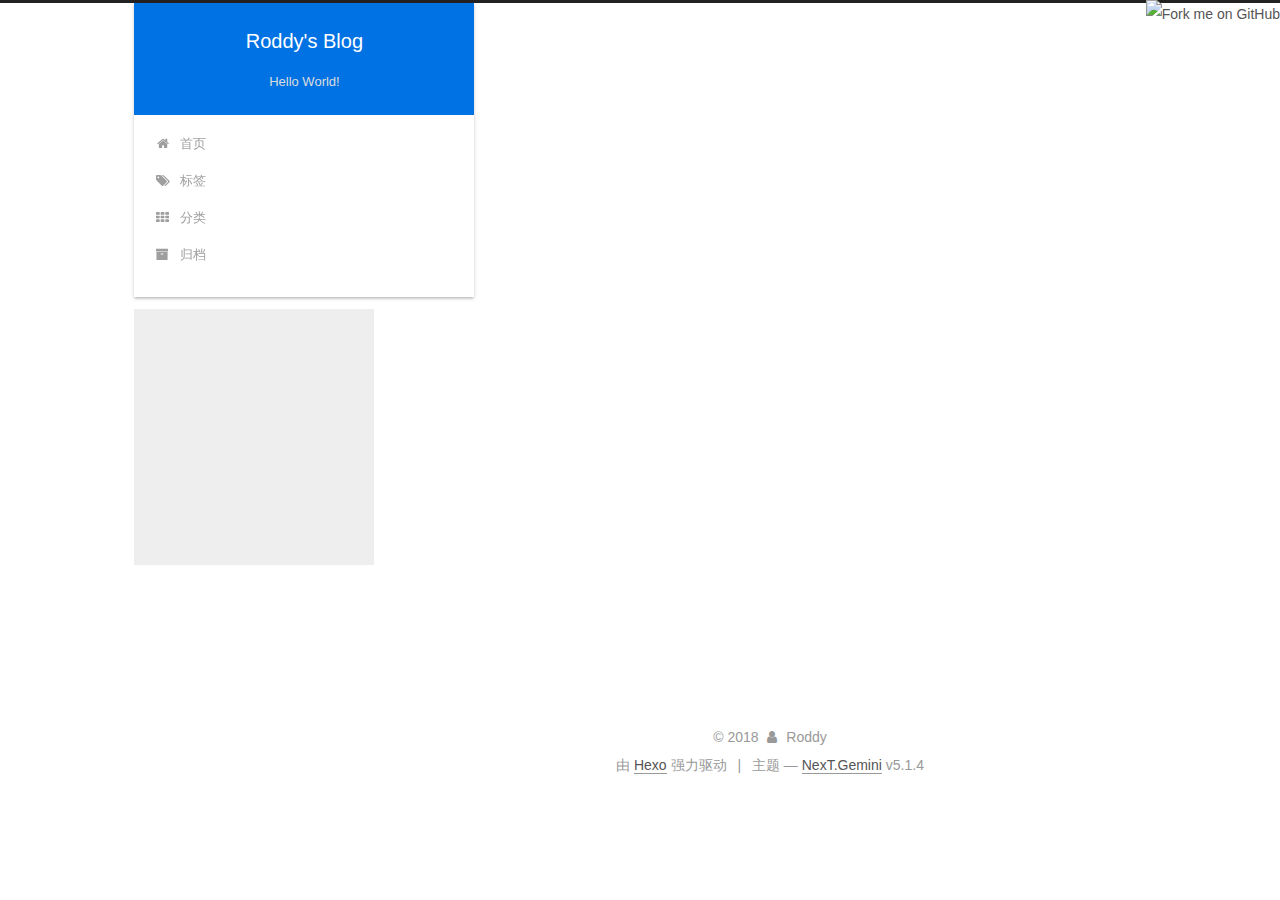
==== commit bd45e3a9: "Site updated: 2018-07-24 17:11:29" ====
--- a/archives/index.html
+++ b/archives/index.html
@@ -373,7 +373,7 @@
           <div class="site-author motion-element" itemprop="author" itemscope itemtype="http://schema.org/Person">
             
               <img class="site-author-image" itemprop="image"
-                src="/uploads/avatar.jpg"
+                src="/images/uploads/avatar.jpg"
                 alt="Roddy" />
             
               <p class="site-author-name" itemprop="name">Roddy</p>
--- a/css/main.css
+++ b/css/main.css
@@ -1823,7 +1823,7 @@
   width: 4px;
   height: 4px;
   border-radius: 50%;
-  background: #c41b91;
+  background: #d74696;
 }
 .links-of-blogroll {
   font-size: 13px;
@@ -3121,6 +3121,12 @@
     margin: 8px 0 0;
   }
 }
+body {
+  background: url("https://source.unsplash.com/random/1600x1280");
+  background-repeat: no-repeat;
+  background-attachment: fixed;
+  background-position: 50% 50%;
+}
 .comments {
   margin: 0px;
   background: #fff;
